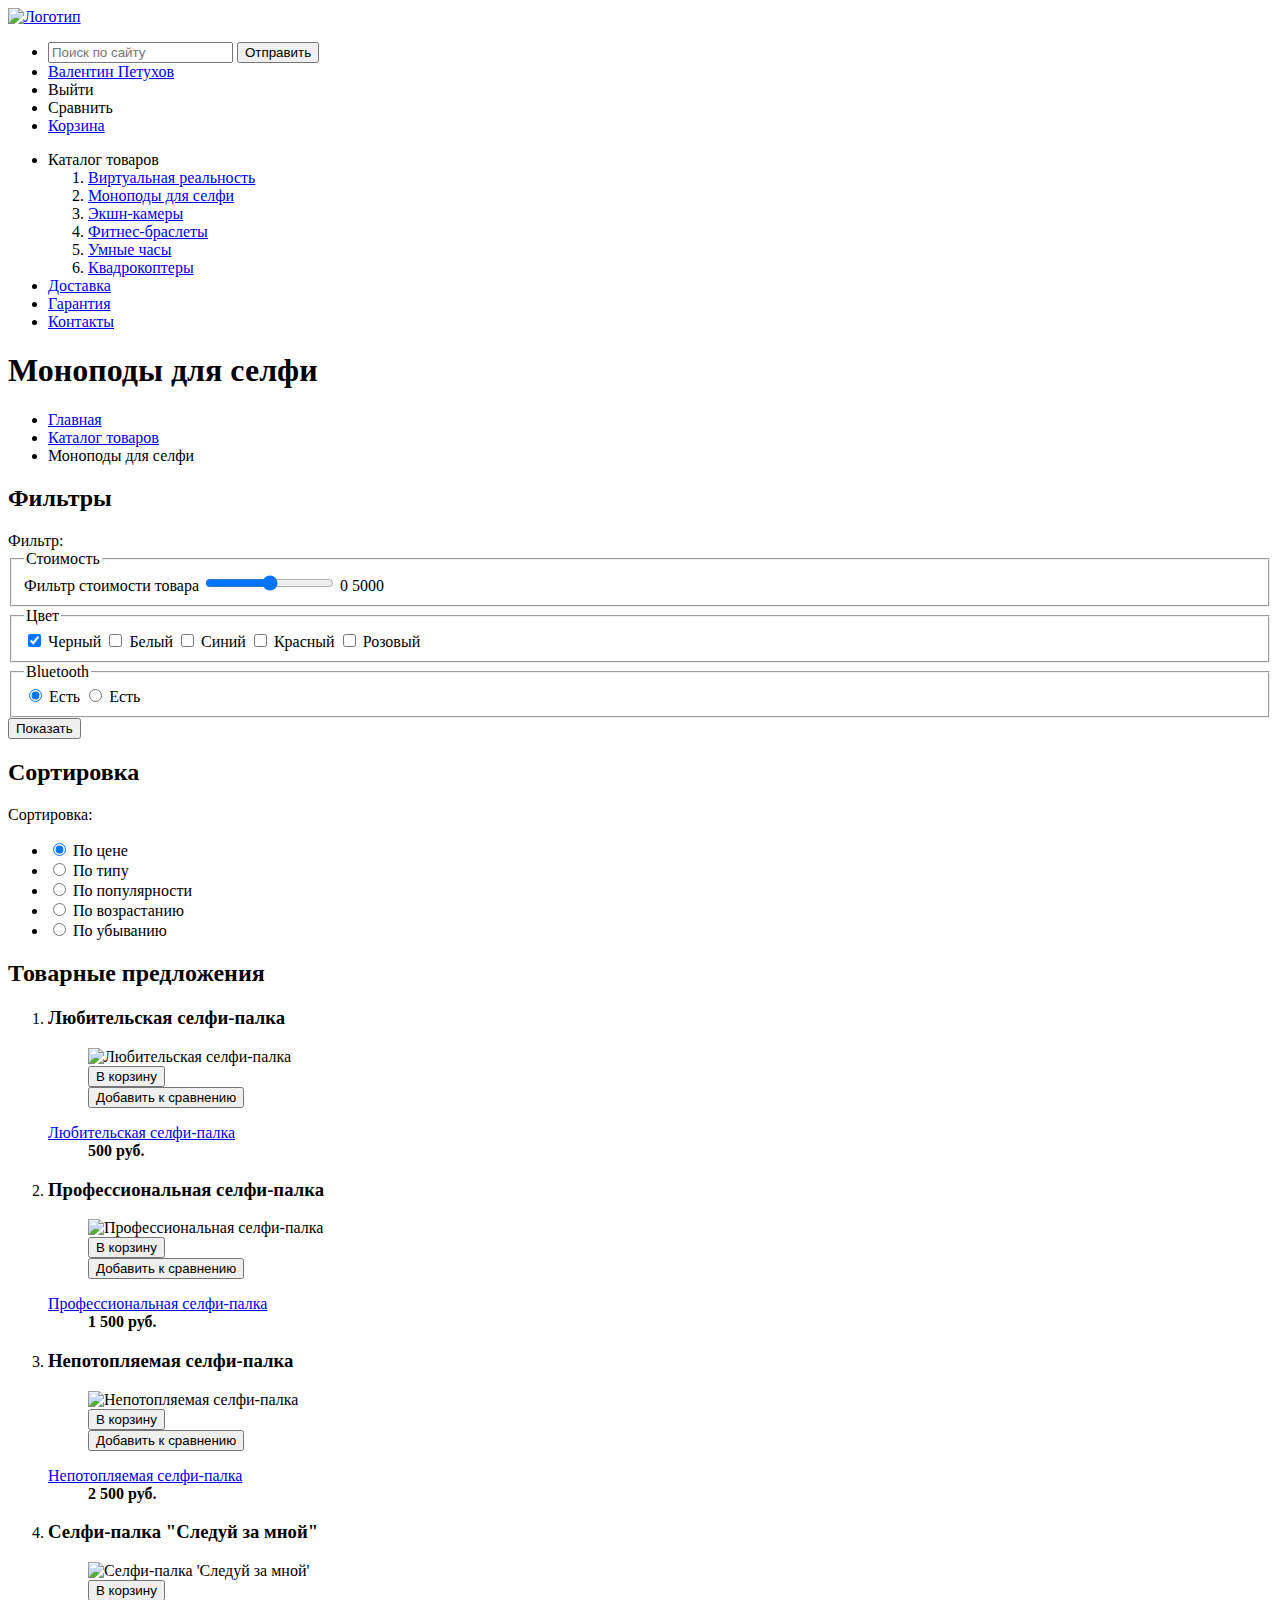
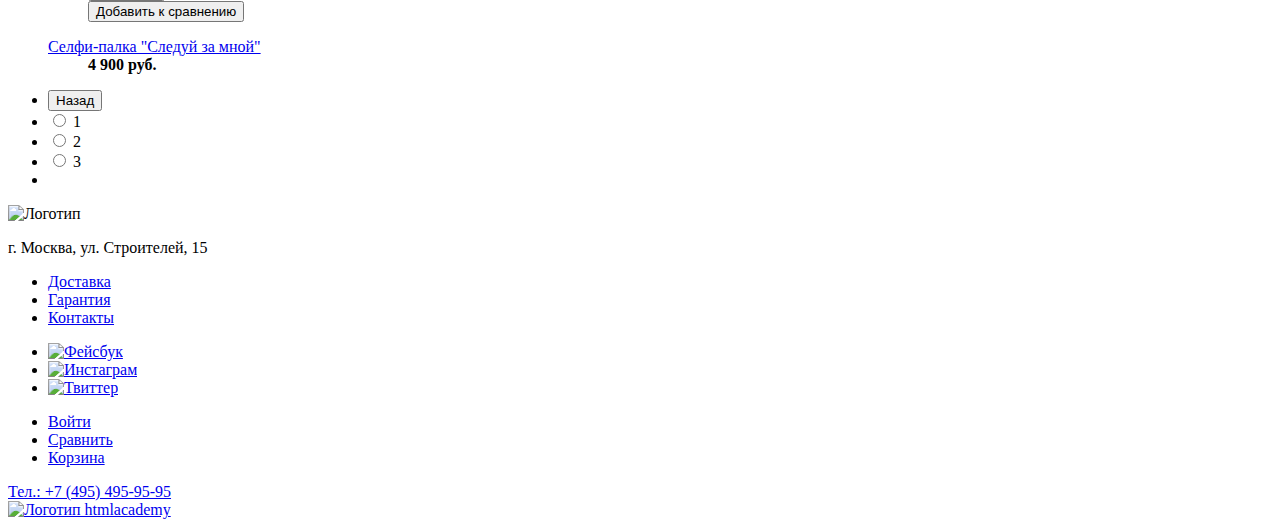
==== catalog.html @ 61ca30cb "Готовая верстка, задание второго вебинара. Первая попытка" ====
<!DOCTYPE html>
<html lang="ru">
<head>
  <meta charset="UTF-8">
  <title>Каталог товаров Device</title>
</head>
<body>
<header class="main-header">
   <a class="main-header-logo" href="index.html"><img src="http://lorempixel.com/400/200/" width="200" height="70" alt="Логотип"></a>
   <div class="main-adding-nav">
    <ul class="main-adding-nav-list">
      <li class="main-adding-nav-first">
        <form action="main.php" method="get">
          <input type="search" placeholder="Поиск по сайту" class="main-adding-nav-search">
          <input type="submit" class="visually-hidden" name="send" value="Отправить">
        </form></li>
      <li class="main-adding-nav-second"><a class="main-adding-nav-auth personal-info" href="authorisation.html">Валентин Петухов</a></li>
      <li class="main-adding-nav-third"><a class="main-adding-nav-auth-exit">Выйти</a></li>
      <li class="main-adding-nav-fourth"><a class="main-adding-nav-compare">Сравнить</a></li>
      <li class="main-adding-nav-fifth"><a class="main-adding-nav-cart" href="cart.html">Корзина</a></li>
    </ul>
    </div>
   <nav class="main-header-nav">
      <ul class="main-header-nav-list">
        <li class="main-header-nav-list-catalog">Каталог товаров
          <ol>
            <li class="catalog-main"><a href="#">Виртуальная реальность</a></li>
            <li class="catalog-main"><a href="#">Моноподы для селфи</a></li>
            <li class="catalog-main"><a href="#">Экшн-камеры</a></li>
            <li class="catalog-personal"><a href="#">Фитнес-браслеты</a></li>
            <li class="catalog-personal"><a href="#">Умные часы</a></li>
            <li class="catalog-additional"><a href="#">Квадрокоптеры</a></li>
          </ol>
        </li>
        <li><a href="#">Доставка</a></li>
        <li><a href="#">Гарантия</a></li>
        <li><a href="#">Контакты</a></li>
      </ul>
   </nav>
</header>

<main class="main-main catalog-main">
  <h1 class="main-heading catalog-stick-heading">Моноподы для селфи</h1>
  <div class="breadcrumbs catalog-breadcrumbs">
    <ul class="breadcrumbs-list catalog-stick-breadcrumbs-list">
      <li class="breadcrumbs-list-first"><a class="breadcrumbs-list-link" href="#">Главная</a></li>
      <li class="breadcrumbs-list-second"><a class="breacdcrumbs-list-link" href="#">Каталог товаров</a></li>
      <li class="breadcrumbs-list-third">Моноподы для селфи</li>
    </ul>
  </div>
  <section class="catalog-filters">
    <h2 class="visually-hidden">Фильтры</h2>
    <div class="catalog-filters-heading">Фильтр:</div>
    <form class="catalog-filters-form" method="get">
      <fieldset class="catalog-filters-form-fieldset catalog-filters-form-cost">
        <legend class="catalog-filters-form-legend catalog-filters-form-cost-legend">Стоимость</legend>
        <label class="visually-hidden" for="priceRange" >Фильтр стоимости товара</label>
        <input type="range" min="0" max="10000" value="5000" step="1000" name="price-range" id="priceRange">
        <span class="current-min-price">0</span>
        <span class="current-max-price">5000</span>
      </fieldset>
      <fieldset class="catalog-filters-form-fieldset catalog-filters-form-color">
        <legend class="catalog-filters-form-legend catalog-filters-form-color-legend">Цвет</legend>
        <input type="checkbox" name="black-color" id="blackColor" value="black" checked>
        <label for="blackColor">Черный</label>
        <input type="checkbox" name="white-color" id="whiteColor" value="white">
        <label for="whiteColor">Белый</label>
        <input type="checkbox" name="blue-color" id="blueColor" value="blue">
        <label for="blueColor">Синий</label>
        <input type="checkbox" name="red-color" id="redColor" value="red">
        <label for="redColor">Красный</label>
        <input type="checkbox" name="rose-color" id="roseColor" value="rose">
        <label for="roseColor">Розовый</label>
      </fieldset>
      <fieldset class="catalog-filters-form-fieldset catalog-filters-form-bluetooth">
        <legend class="catalog-filters-form-legend catalog-filters-form-bluetooth-legend">Bluetooth</legend>
        <input type="radio" name="bluetooth" id="bluetoothIs" checked value="1">
        <label for="bluetoothIs">Есть</label>
        <input type="radio" name="bluetooth" id="bluetoothNo" value="1">
        <label for="bluetoothNo">Есть</label>
      </fieldset>
        <div class="catalog-filters-form-button-block"><input type="submit" class="catalog-filters-form-button" value="Показать"></div>
    </form>
  </section>

  <section class="catalog-sort">
    <h2 class="visually-hidden">Сортировка</h2>
    <div class="catalog-sort-heading">Сортировка:</div>
    <form class="catalog-sort-form">
      <ul class="catalog-sort-list">
        <li class="catalog-sort-list-li catalog-sort-list-first">
          <input class="visually-hidden" type="radio" name="sort-type" value="price" id="sortPrice" checked>
          <label for="sortPrice">По цене</label>
        </li>
        <li class="catalog-sort-list-li catalog-sort-list-second">
          <input class="visually-hidden" type="radio" name="sort-type" value="type" id="sortType">
          <label for="sortType">По типу</label>
        </li>
        <li class="catalog-sort-list-li catalog-sort-list-third">
          <input class="visually-hidden" type="radio" name="sort-type" value="popular" id="sortPopular">
          <label for="sortPopular">По популярности</label>
        </li>
        <li class="catalog-sort-list-li catalog-sort-list-fourth">
          <input class="visually-hidden" type="radio" name="sort-gross" value="upper" id="sortUpper">
          <label class="visually-hidden" for="sortUpper">По возрастанию</label>
        </li>
        <li class="catalog-sort-list-li catalog-sort-list-fifth">
          <input class="visually-hidden" type="radio" name="sort-gross" value="lowwer" id="sortLowwer">
          <label class="visually-hidden" for="sortUpper">По убыванию</label>
        </li>
      </ul>
    </form>
  </section>

  <section class="catalog-content">
    <h2 class="visually-hidden">Товарные предложения</h2>
    <ol class="catalog-content-list">
      <li class="catalog-content-list-pt catalog-content-list-first">
        <article class="catalog-content-goods catalog-content-amatour">
          <h3 class="visually-hidden">Любительская селфи-палка</h3>
          <figure class="catalog-content-goods-figure catalog-content-goods-figure-amatour">
            <img class="catalog-content-image catalog-content-image-amatour" src="img/amatour-selfie-stick" alt="Любительская селфи-палка">
            <div class="catalog-content-goods-cart"><button class="catalog-content-goods-cart-button">В корзину</button></div>
            <div class="catalog-content-goods-compare"><button class="catalog-content-goods-compare-button">Добавить к сравнению</button></div>
          </figure>
          <dl class="catalog-content-goods-descript catalog-content-amatour-descript">
            <dt class="catalog-content-goods-name catalog-content-goods-name-amatour"><a href="#" class="catalog-content-goods-link catalog-content-link-amatour">Любительская селфи-палка</a></dt>
            <dd class="catalog-content-goods-price catalog-content-goods-price-amatour"><b>500 руб.</b></dd>
          </dl>
        </article>
      </li>
      <li class="catalog-content-list-pt catalog-content-list-second">
        <article class="catalog-content-goods catalog-content-prof">
          <h3 class="visually-hidden">Профессиональная селфи-палка</h3>
          <figure class="catalog-content-goods-figure catalog-content-goods-figure-prof">
            <img class="catalog-content-image catalog-content-image-prof" src="img/prof-selfie-stick" alt="Профессиональная селфи-палка">
            <div class="catalog-content-goods-cart"><button class="catalog-content-goods-cart-button">В корзину</button></div>
            <div class="catalog-content-goods-compare"><button class="catalog-content-goods-compare-button">Добавить к сравнению</button></div>
          </figure>
          <dl class="catalog-content-goods-descript catalog-content-prof-descript">
            <dt class="catalog-content-goods-name catalog-content-goods-name-prof"><a href="#" class="catalog-content-goods-link catalog-content-link-prof">Профессиональная селфи-палка</a></dt>
            <dd class="catalog-content-goods-price catalog-content-goods-price-prof"><b>1 500 руб.</b></dd>
          </dl>
        </article>
      </li>
      <li class="catalog-content-list-pt catalog-content-list-third">
        <article class="catalog-content-goods catalog-content-
unsink">
          <h3 class="visually-hidden">Непотопляемая селфи-палка</h3>
          <figure class="catalog-content-goods-figure catalog-content-goods-figure-
unsink">
            <img class="catalog-content-image catalog-content-image-unsink" src="img/unsink-selfie-stick" alt="Непотопляемая селфи-палка">
            <div class="catalog-content-goods-cart"><button class="catalog-content-goods-cart-button">В корзину</button></div>
            <div class="catalog-content-goods-compare"><button class="catalog-content-goods-compare-button">Добавить к сравнению</button></div>
          </figure>
          <dl class="catalog-content-goods-descript catalog-content-unsink-descript">
            <dt class="catalog-content-goods-name catalog-content-goods-name-unsink"><a href="#" class="catalog-content-goods-link catalog-content-link-unsink">Непотопляемая селфи-палка</a></dt>
            <dd class="catalog-content-goods-price catalog-content-goods-price-unsink"><b>2 500 руб.</b></dd>
          </dl>
        </article>
      </li>
      <li class="catalog-content-list-pt catalog-content-list-fourth">
        <article class="catalog-content-goods catalog-content-
follow">
          <h3 class="visually-hidden">Селфи-палка "Следуй за мной"</h3>
          <figure class="catalog-content-goods-figure catalog-content-goods-figure-
follow catalog-new-content">
            <img class="catalog-content-image catalog-content-image-follow" src="img/follow-selfie-stick" alt="Селфи-палка 'Следуй за мной'">
            <div class="catalog-content-goods-cart"><button class="catalog-content-goods-cart-button">В корзину</button></div>
            <div class="catalog-content-goods-compare"><button class="catalog-content-goods-compare-button">Добавить к сравнению</button></div>
          </figure>
          <dl class="catalog-content-goods-descript catalog-content-follow-descript">
            <dt class="catalog-content-goods-name catalog-content-goods-name-follow"><a href="#" class="catalog-content-goods-link catalog-content-link-follow">Селфи-палка "Следуй за мной"</a></dt>
            <dd class="catalog-content-goods-price catalog-content-goods-price-follow"><b>4 900 руб.</b></dd>
          </dl>
        </article>
      </li>
    </ol>
  </section>
  <div class="catalog-goods-nav">
    <form class="catalog-goods-nav-form">
      <ul class="catalog-goods-nav-list">
        <li class="catalog-goods-nav-first">
          <button class="catalog-goods-nav-button catalog-goods-nav-back">Назад</button>
        </li>
        <li class="catalog-goods-nav-second">
          <input class="visually-hidden" type="radio" name="catalog-page" value="1" id="firstPage">
          <label class="catalog-goods-nav-radio catalog-goods-nav-radio-first" for="firstPage">1</label>
        </li>
        <li class="catalog-goods-nav-third">
           <input class="visually-hidden" type="radio" name="catalog-page" value="2" id="secondPage">
          <label class="catalog-goods-nav-radio catalog-goods-nav-radio-second" for="secondPage">2</label>
        </li>
        <li class="catalog-goods-nav-fourth">
           <input class="visually-hidden" type="radio" name="catalog-page" value="3" id="thirdPage">
          <label class="catalog-goods-nav-radio catalog-goods-nav-radio-third" for="thirdPage">3</label>
        </li>
        <li class="catalog-goods-nav-fifth">
        </li>
      </ul>
    </form>
  </div>
</main>

<footer class="main-footer">
      <div class="main-footer-adress">
        <div class="main-footer-adress-logo">
          <img src="img/main-footer-adress-logo.svn" alt="Логотип">
        </div>
        <p class="main-footer-adress-paragraph">г. Москва, ул. Строителей, 15</p>
      </div>
      <div class="main-footer-middle">
        <div class="main-footer-middle-nav">
          <ul class="main-footer-middle-nav-list">
            <li class="main-footer-middle-nav-delievery"><a href="#" class="main-link-style main-footer-middle-nav-delievery-link">Доставка</a></li>
            <li class="main-footer-middle-nav-guarantee"><a href="#" class="main-link-style main-footer-middle-nav-guarantee-link">Гарантия</a></li>
            <li class="main-footer-middle-nav-contacts"><a href="#" class="main-link-style main-footer-middle-nav-contacts">Контакты</a></li>
          </ul>
        </div>
        <div class="main-footer-middle-social">
          <ul>
            <li class="main-footer-middle-social-facebook"><a href="facebook.com"><img src="img/social-facebook" alt="Фейсбук"></a></li>
            <li class="main-footer-middle-social-insta"><a href="instagram.com"><img src="img/social-facebook" alt="Инстаграм"></a></li>
            <li class="main-footer-middle-social-twitter"><a href="twitter.com"><img src="img/social-twitter" alt="Твиттер"></a></li>
          </ul>
        </div>
      </div>
      <div class="main-footer-right">
          <div class="main-footer-right-nav">
            <ul class="main-footer-right-nav-list">
              <li class="main-footer-right-nav-auth"><a href="#">Войти</a></li>
              <li class="main-footer-right-nav-compare"><a href="#">Сравнить</a></li>
              <li class="main-footer-right-nav-cart"><a href="#">Корзина</a></li>
            </ul>
          </div>
          <div class="main-footer-right-tel">
            <a href="tel:+74954959595">Тел.: +7 (495) 495-95-95</a>
          </div>
          <div class="main-footer-right-academy-logo">
            <a href="https://htmlacademy.ru/intensive/htmlcss"><img src="img/html-academy-logo.svn" alt="Логотип htmlacademy"></a>
          </div>
      </div>
</footer>
</body>
</html>
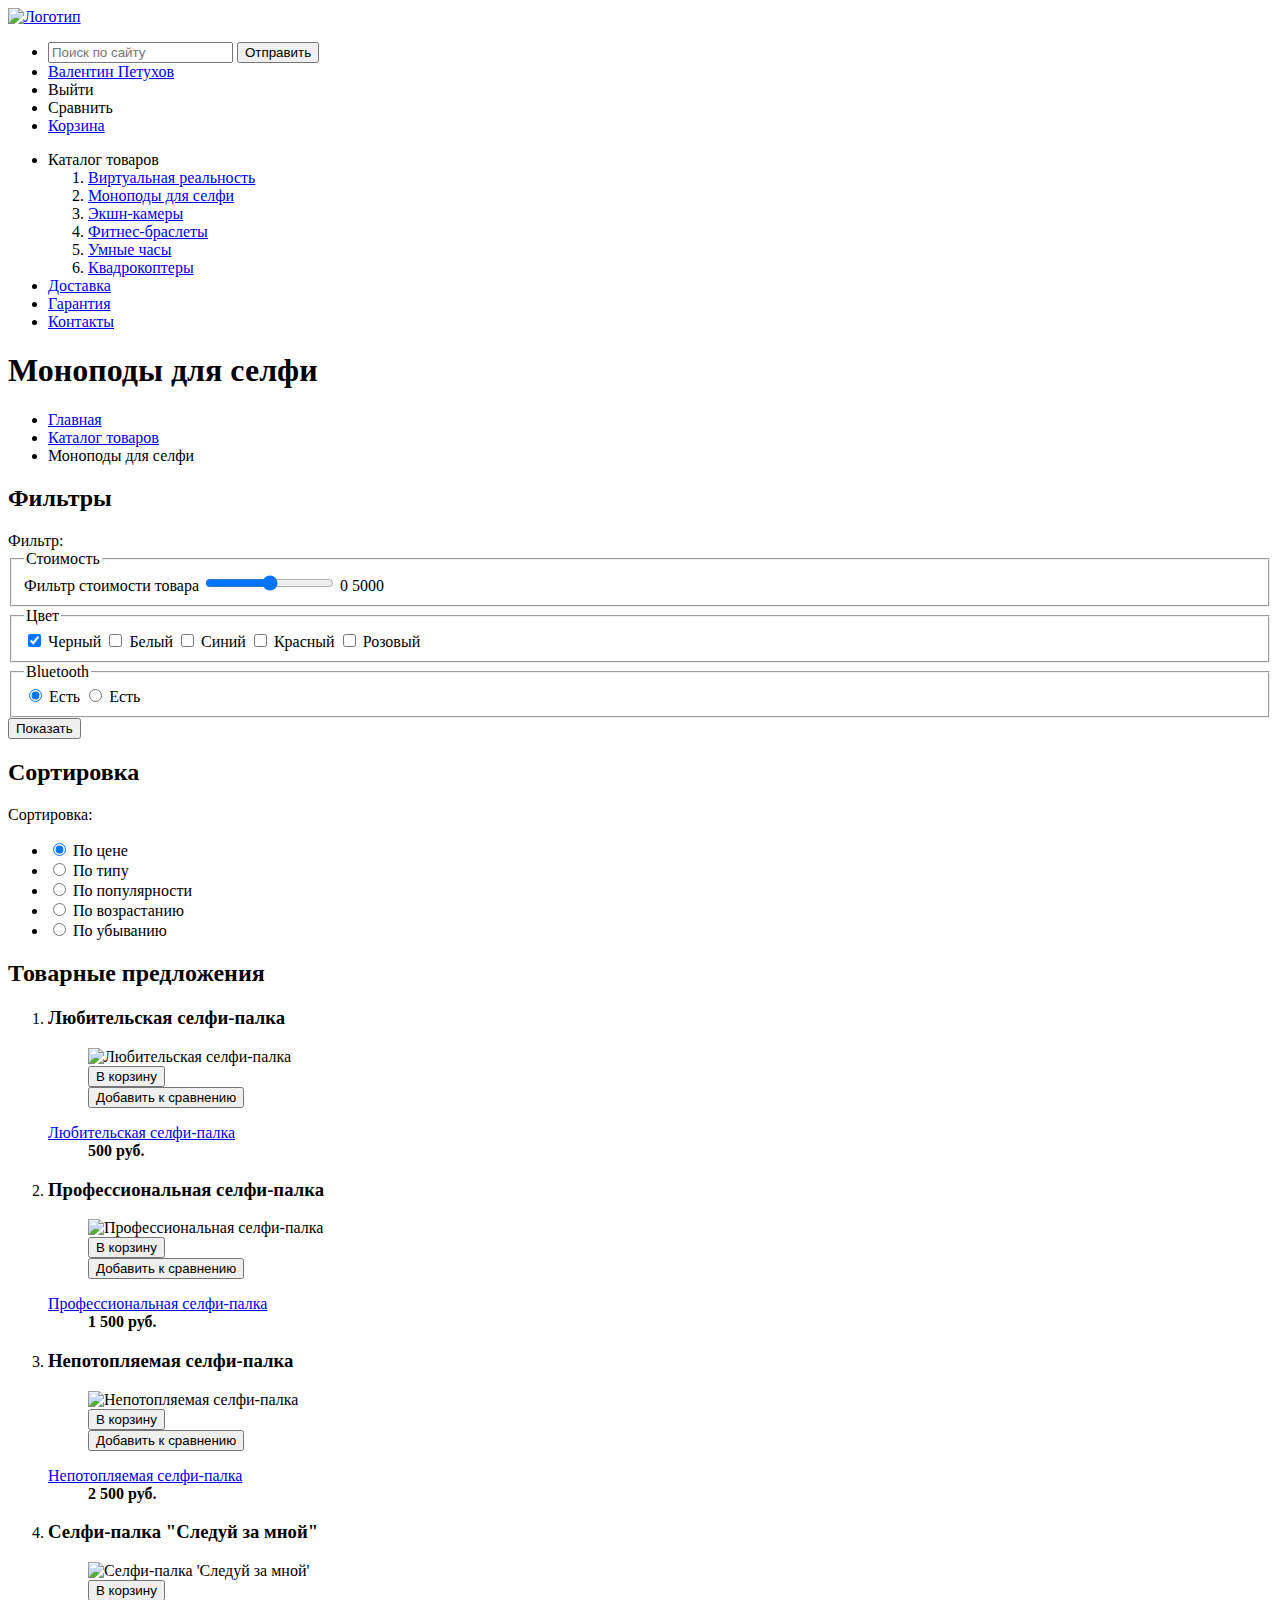
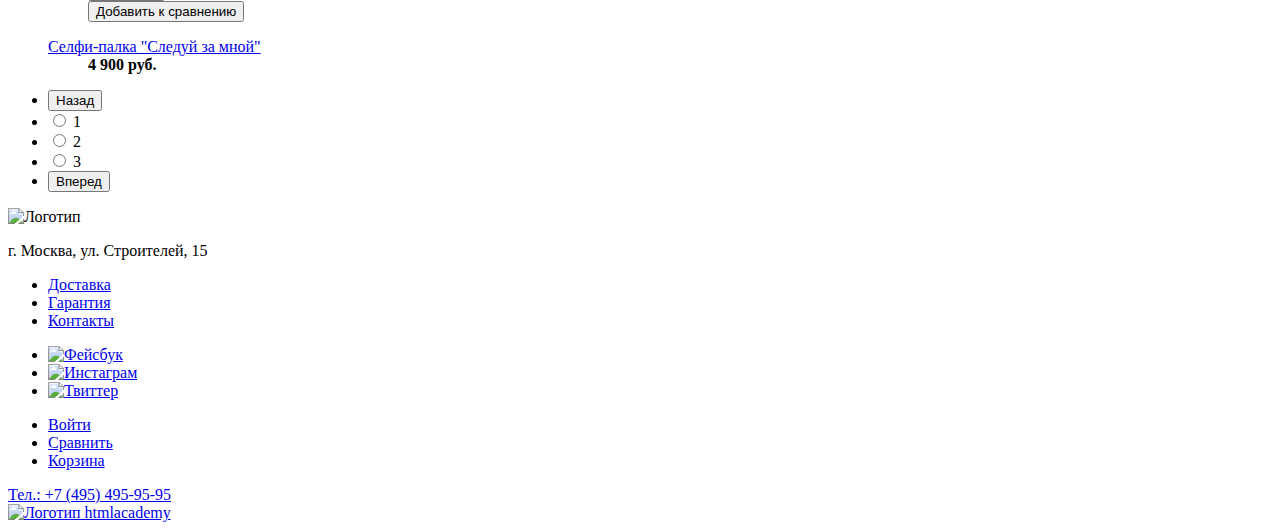
==== commit ba96499c: "Добавил кнопку" ====
--- a/catalog.html
+++ b/catalog.html
@@ -181,7 +181,7 @@
     <form class="catalog-goods-nav-form">
       <ul class="catalog-goods-nav-list">
         <li class="catalog-goods-nav-first">
-          <button class="catalog-goods-nav-button catalog-goods-nav-back">Назад</button>
+          <button type="button" class="catalog-goods-nav-button catalog-goods-nav-back">Назад</button>
         </li>
         <li class="catalog-goods-nav-second">
           <input class="visually-hidden" type="radio" name="catalog-page" value="1" id="firstPage">
@@ -196,6 +196,7 @@
           <label class="catalog-goods-nav-radio catalog-goods-nav-radio-third" for="thirdPage">3</label>
         </li>
         <li class="catalog-goods-nav-fifth">
+        <button type="button" class="catalog-goods-nav-button catalog-goods-nav-forward">Вперед</button>
         </li>
       </ul>
     </form>
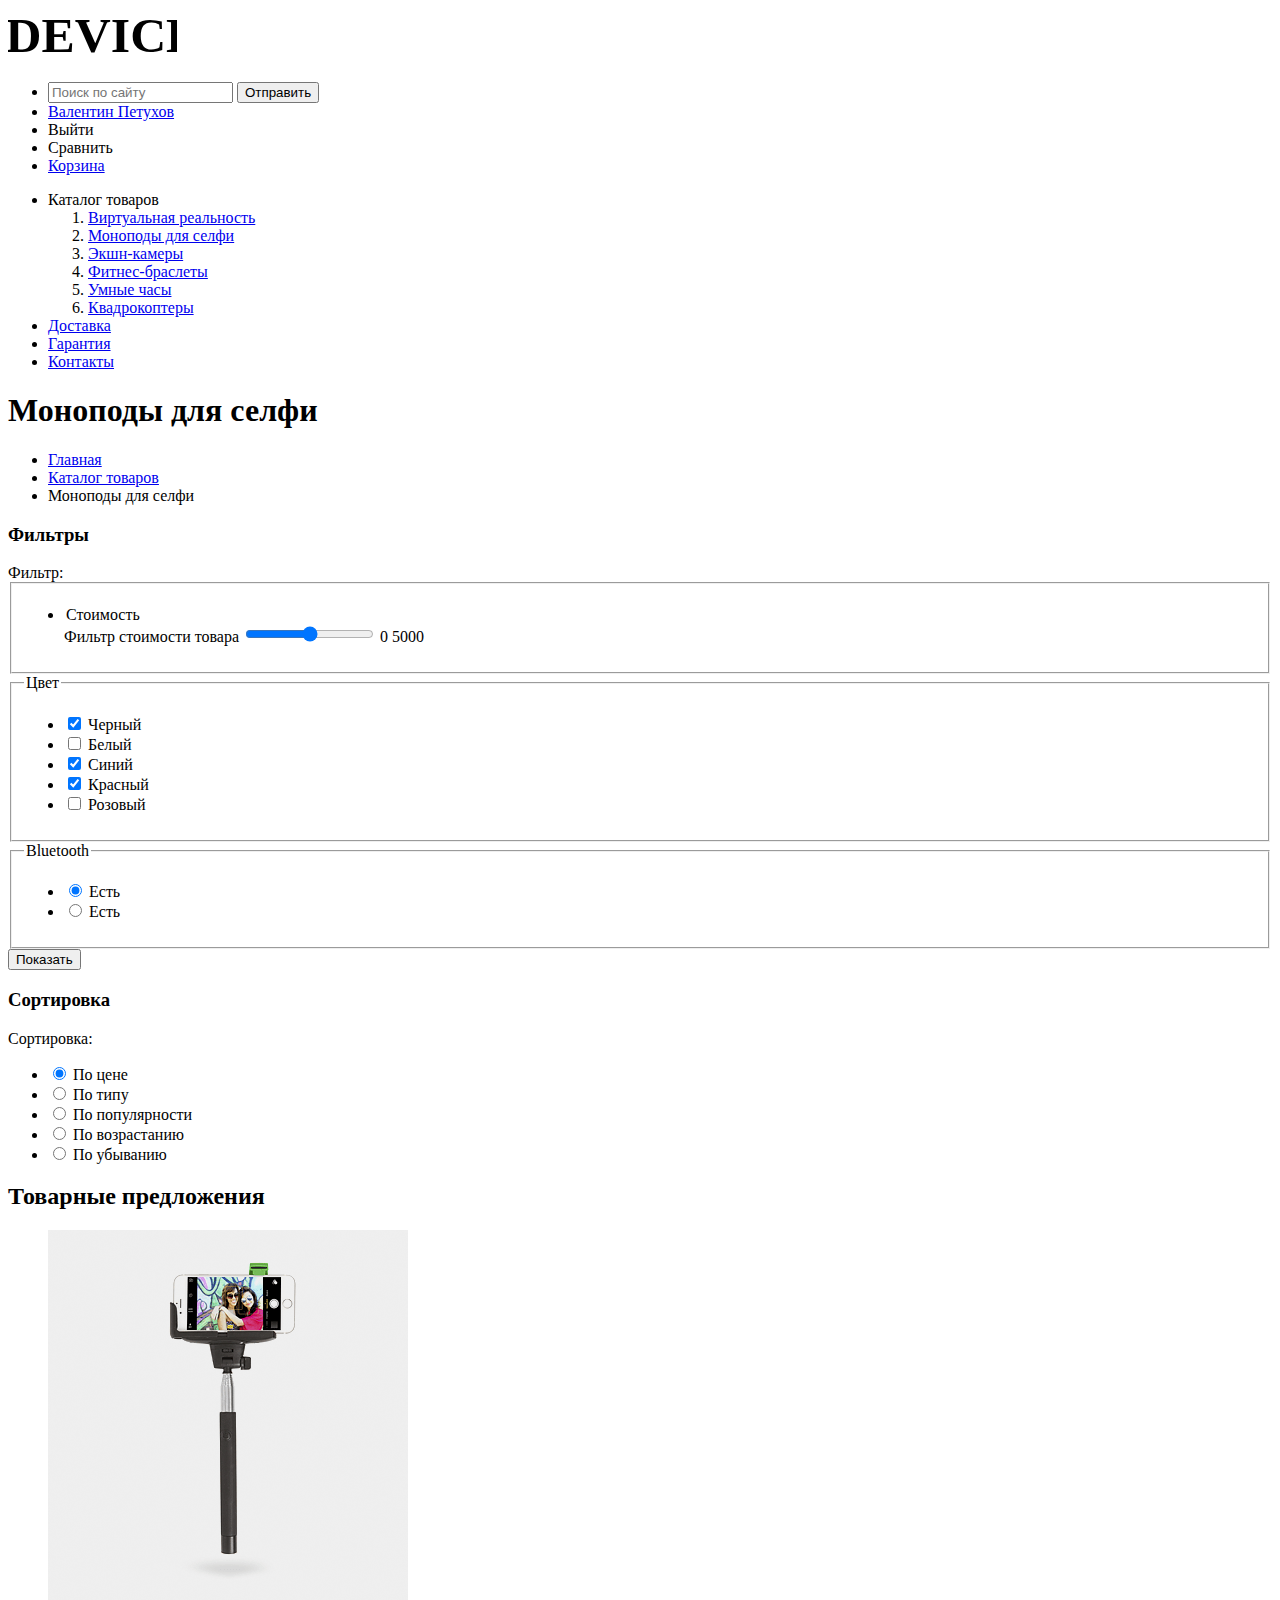
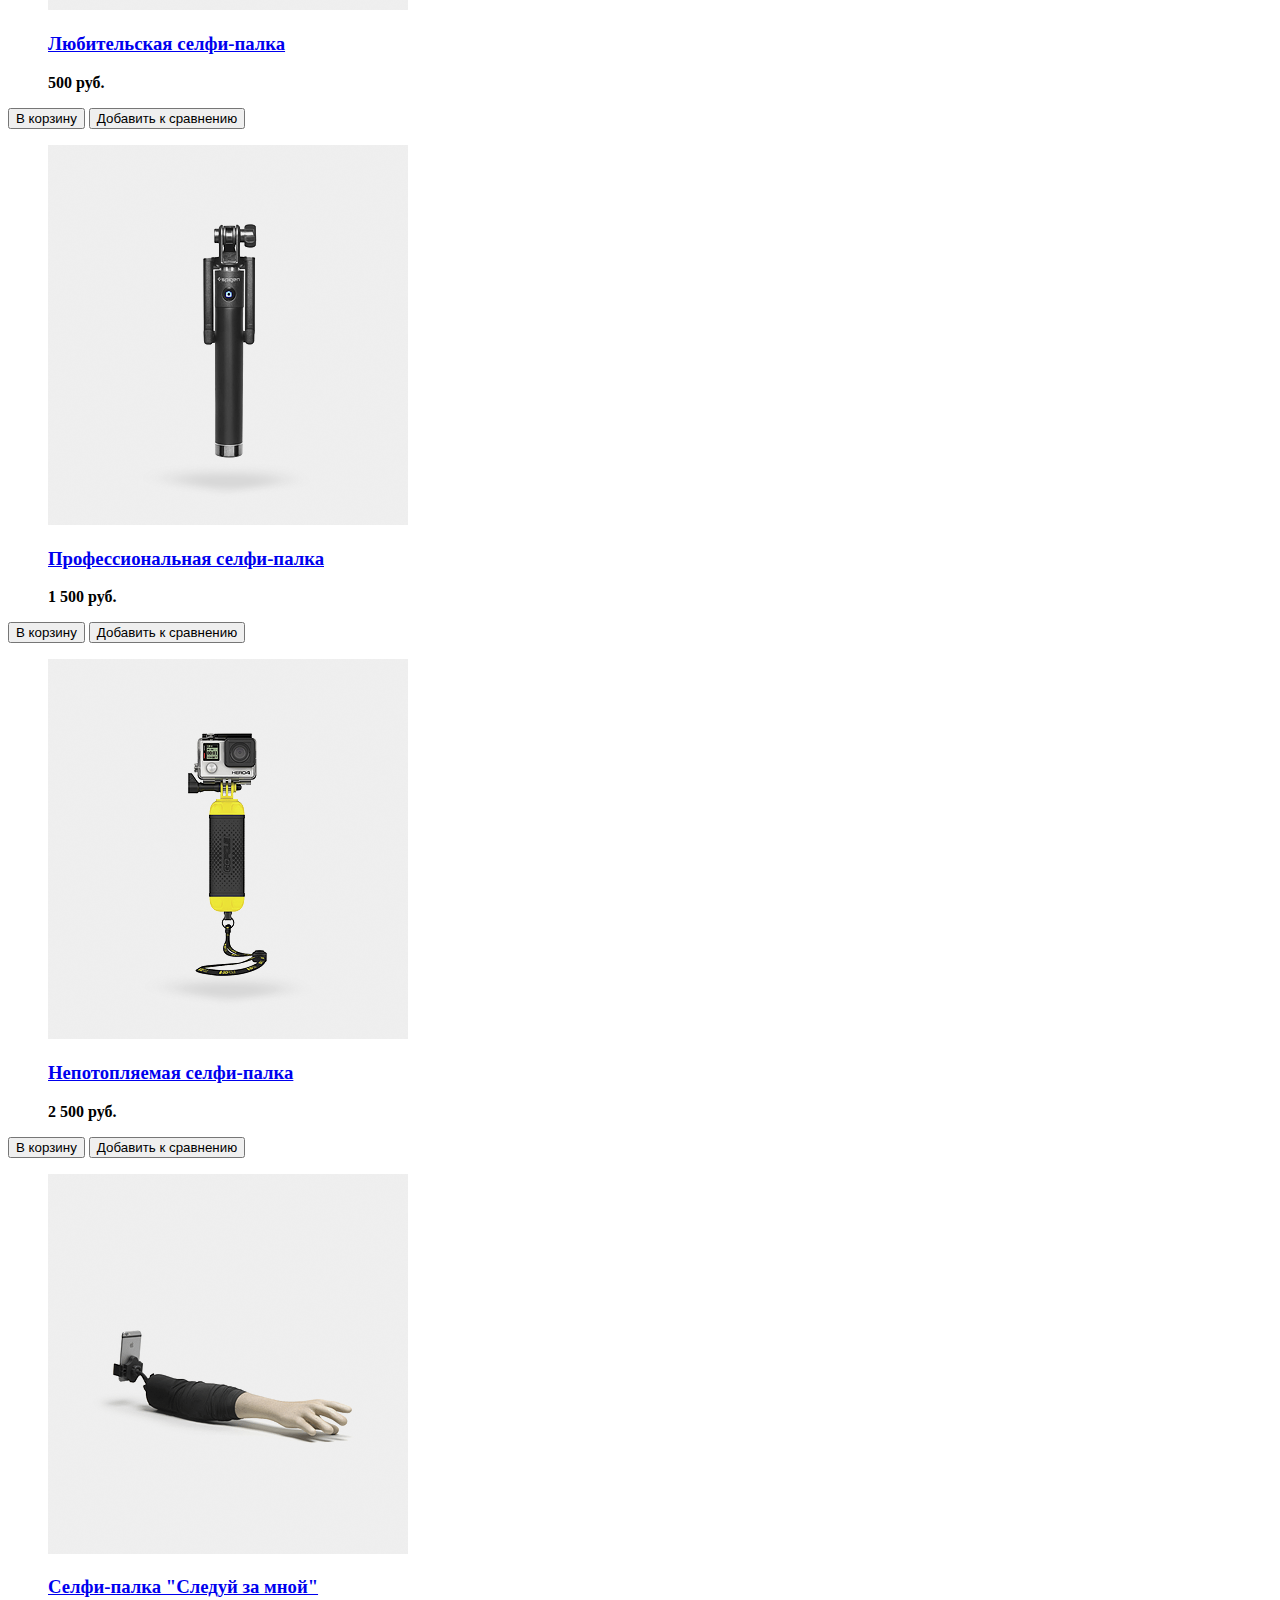
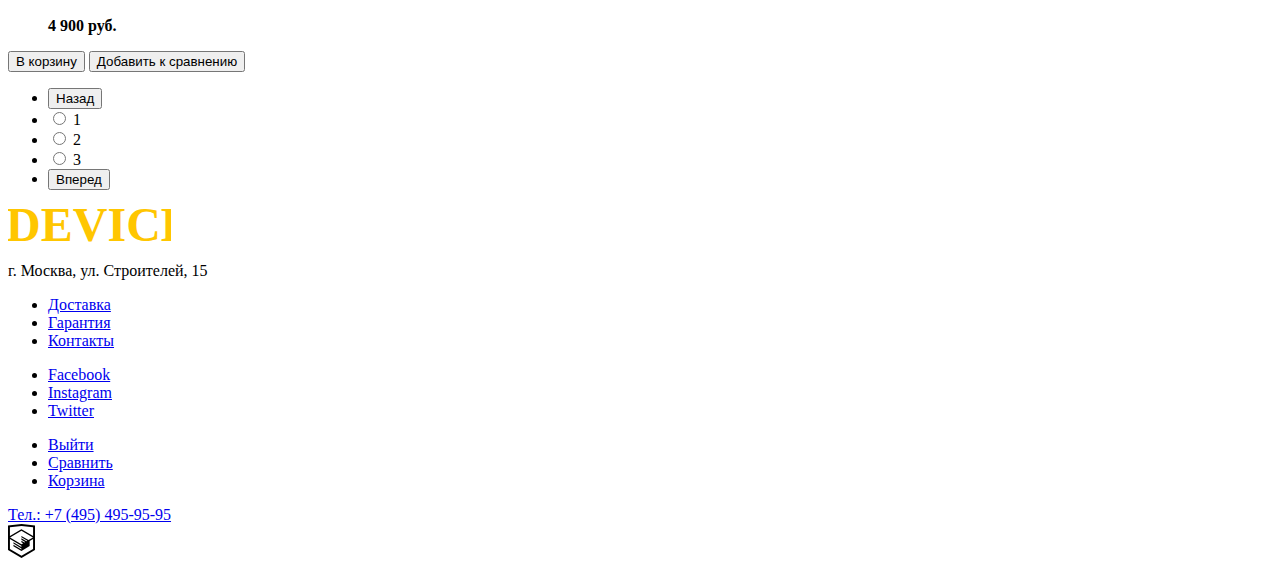
==== commit 2f332c68: "Исправления. Нарезаная графика. Без стилей." ====
--- a/catalog.html
+++ b/catalog.html
@@ -3,244 +3,313 @@
 <head>
   <meta charset="UTF-8">
   <title>Каталог товаров Device</title>
+  <link rel="stylesheet" href="css/style.css" type="text/css">
 </head>
 <body>
-<header class="main-header">
-   <a class="main-header-logo" href="index.html"><img src="http://lorempixel.com/400/200/" width="200" height="70" alt="Логотип"></a>
-   <div class="main-adding-nav">
-    <ul class="main-adding-nav-list">
-      <li class="main-adding-nav-first">
-        <form action="main.php" method="get">
-          <input type="search" placeholder="Поиск по сайту" class="main-adding-nav-search">
-          <input type="submit" class="visually-hidden" name="send" value="Отправить">
-        </form></li>
-      <li class="main-adding-nav-second"><a class="main-adding-nav-auth personal-info" href="authorisation.html">Валентин Петухов</a></li>
-      <li class="main-adding-nav-third"><a class="main-adding-nav-auth-exit">Выйти</a></li>
-      <li class="main-adding-nav-fourth"><a class="main-adding-nav-compare">Сравнить</a></li>
-      <li class="main-adding-nav-fifth"><a class="main-adding-nav-cart" href="cart.html">Корзина</a></li>
-    </ul>
-    </div>
-   <nav class="main-header-nav">
-      <ul class="main-header-nav-list">
-        <li class="main-header-nav-list-catalog">Каталог товаров
+  <header class="main-header">
+    <a class="main-header-logo" href="index.html">
+      <img class="main-header-logo" src="img/main-header-logo.svg" width="169" height="54" alt="Логотип">
+    </a>
+    <div class="main-adding-nav">
+      <ul class="nav-list">
+        <li class="list-pt">
+          <form action="" method="get" class="adding-nav-form">
+            <input type="search" placeholder="Поиск по сайту" class="nav-search">
+            <input type="submit" class="visually-hidden" name="send" value="Отправить">
+          </form>
+        </li>
+        <li class="list-pt auth">
+          <a class="adding-nav-link auth-into" href="authorisation.html">Валентин Петухов</a>
+        </li>
+        <li class="list-pt">
+          <a class="adding-nav-link auth-exit">Выйти</a>
+        </li>
+        <li class="list-pt">
+          <a class="adding-nav-link adding-compare">Сравнить</a>
+        </li>
+        <li class="list-pt">
+          <a class="adding-nav-link adding-cart" href="cart.html">Корзина</a>
+        </li>
+      </ul>
+    </div>
+    <nav class="main-header-nav">
+      <ul class="header-nav-list">
+        <li class="nav-pt list-catalog">Каталог товаров
           <ol>
-            <li class="catalog-main"><a href="#">Виртуальная реальность</a></li>
-            <li class="catalog-main"><a href="#">Моноподы для селфи</a></li>
-            <li class="catalog-main"><a href="#">Экшн-камеры</a></li>
-            <li class="catalog-personal"><a href="#">Фитнес-браслеты</a></li>
-            <li class="catalog-personal"><a href="#">Умные часы</a></li>
-            <li class="catalog-additional"><a href="#">Квадрокоптеры</a></li>
+            <li class="catalog-pt catalog-main">
+              <a href="#">Виртуальная реальность</a>
+            </li>
+            <li class="catalog-pt catalog-main">
+              <a href="#">Моноподы для селфи</a>
+            </li>
+            <li class="catalog-pt catalog-main">
+              <a href="#">Экшн-камеры</a>
+            </li>
+            <li class="catalog-pt catalog-personal">
+              <a href="#">Фитнес-браслеты</a>
+            </li>
+            <li class="catalog-pt catalog-personal">
+              <a href="#">Умные часы</a>
+            </li>
+            <li class="catalog-pt catalog-additional">
+              <a href="#">Квадрокоптеры</a>
+            </li>
           </ol>
         </li>
-        <li><a href="#">Доставка</a></li>
-        <li><a href="#">Гарантия</a></li>
-        <li><a href="#">Контакты</a></li>
+        <li class="nav-pt"><a href="#">Доставка</a></li>
+        <li class="nav-pt"><a href="#">Гарантия</a></li>
+        <li class="nav-pt"><a href="#">Контакты</a></li>
       </ul>
-   </nav>
-</header>
-
-<main class="main-main catalog-main">
-  <h1 class="main-heading catalog-stick-heading">Моноподы для селфи</h1>
-  <div class="breadcrumbs catalog-breadcrumbs">
-    <ul class="breadcrumbs-list catalog-stick-breadcrumbs-list">
-      <li class="breadcrumbs-list-first"><a class="breadcrumbs-list-link" href="#">Главная</a></li>
-      <li class="breadcrumbs-list-second"><a class="breacdcrumbs-list-link" href="#">Каталог товаров</a></li>
-      <li class="breadcrumbs-list-third">Моноподы для селфи</li>
-    </ul>
-  </div>
-  <section class="catalog-filters">
-    <h2 class="visually-hidden">Фильтры</h2>
-    <div class="catalog-filters-heading">Фильтр:</div>
-    <form class="catalog-filters-form" method="get">
-      <fieldset class="catalog-filters-form-fieldset catalog-filters-form-cost">
-        <legend class="catalog-filters-form-legend catalog-filters-form-cost-legend">Стоимость</legend>
-        <label class="visually-hidden" for="priceRange" >Фильтр стоимости товара</label>
-        <input type="range" min="0" max="10000" value="5000" step="1000" name="price-range" id="priceRange">
-        <span class="current-min-price">0</span>
-        <span class="current-max-price">5000</span>
-      </fieldset>
-      <fieldset class="catalog-filters-form-fieldset catalog-filters-form-color">
-        <legend class="catalog-filters-form-legend catalog-filters-form-color-legend">Цвет</legend>
-        <input type="checkbox" name="black-color" id="blackColor" value="black" checked>
-        <label for="blackColor">Черный</label>
-        <input type="checkbox" name="white-color" id="whiteColor" value="white">
-        <label for="whiteColor">Белый</label>
-        <input type="checkbox" name="blue-color" id="blueColor" value="blue">
-        <label for="blueColor">Синий</label>
-        <input type="checkbox" name="red-color" id="redColor" value="red">
-        <label for="redColor">Красный</label>
-        <input type="checkbox" name="rose-color" id="roseColor" value="rose">
-        <label for="roseColor">Розовый</label>
-      </fieldset>
-      <fieldset class="catalog-filters-form-fieldset catalog-filters-form-bluetooth">
-        <legend class="catalog-filters-form-legend catalog-filters-form-bluetooth-legend">Bluetooth</legend>
-        <input type="radio" name="bluetooth" id="bluetoothIs" checked value="1">
-        <label for="bluetoothIs">Есть</label>
-        <input type="radio" name="bluetooth" id="bluetoothNo" value="1">
-        <label for="bluetoothNo">Есть</label>
-      </fieldset>
-        <div class="catalog-filters-form-button-block"><input type="submit" class="catalog-filters-form-button" value="Показать"></div>
-    </form>
-  </section>
-
-  <section class="catalog-sort">
-    <h2 class="visually-hidden">Сортировка</h2>
-    <div class="catalog-sort-heading">Сортировка:</div>
-    <form class="catalog-sort-form">
-      <ul class="catalog-sort-list">
-        <li class="catalog-sort-list-li catalog-sort-list-first">
-          <input class="visually-hidden" type="radio" name="sort-type" value="price" id="sortPrice" checked>
-          <label for="sortPrice">По цене</label>
-        </li>
-        <li class="catalog-sort-list-li catalog-sort-list-second">
-          <input class="visually-hidden" type="radio" name="sort-type" value="type" id="sortType">
-          <label for="sortType">По типу</label>
-        </li>
-        <li class="catalog-sort-list-li catalog-sort-list-third">
-          <input class="visually-hidden" type="radio" name="sort-type" value="popular" id="sortPopular">
-          <label for="sortPopular">По популярности</label>
-        </li>
-        <li class="catalog-sort-list-li catalog-sort-list-fourth">
-          <input class="visually-hidden" type="radio" name="sort-gross" value="upper" id="sortUpper">
-          <label class="visually-hidden" for="sortUpper">По возрастанию</label>
-        </li>
-        <li class="catalog-sort-list-li catalog-sort-list-fifth">
-          <input class="visually-hidden" type="radio" name="sort-gross" value="lowwer" id="sortLowwer">
-          <label class="visually-hidden" for="sortUpper">По убыванию</label>
-        </li>
+    </nav>
+  </header>
+
+  <main class="catalog-main">
+    <h1 class="main-heading catalog-stick-heading">Моноподы для селфи</h1>
+    <div class="breadcrumbs">
+      <ul class="breadcrumbs-list">
+        <li class="crumb">
+          <a class="crumb-link" href="#">Главная</a>
+        </li>
+        <li class="crumb">
+          <a class="crumb-link" href="#">Каталог товаров</a>
+        </li>
+        <li class="crumb">Моноподы для селфи</li>
       </ul>
-    </form>
-  </section>
-
-  <section class="catalog-content">
-    <h2 class="visually-hidden">Товарные предложения</h2>
-    <ol class="catalog-content-list">
-      <li class="catalog-content-list-pt catalog-content-list-first">
-        <article class="catalog-content-goods catalog-content-amatour">
-          <h3 class="visually-hidden">Любительская селфи-палка</h3>
-          <figure class="catalog-content-goods-figure catalog-content-goods-figure-amatour">
-            <img class="catalog-content-image catalog-content-image-amatour" src="img/amatour-selfie-stick" alt="Любительская селфи-палка">
-            <div class="catalog-content-goods-cart"><button class="catalog-content-goods-cart-button">В корзину</button></div>
-            <div class="catalog-content-goods-compare"><button class="catalog-content-goods-compare-button">Добавить к сравнению</button></div>
+    </div>
+
+    <div class="catalog-goods">
+      <section class="catalog-filters">
+        <h3 class="visually-hidden">Фильтры</h3>
+        <div class="filters-header">Фильтр:</div>
+        <form class="filters-form" method="get" action="">
+          <fieldset class="filters-fieldset filters-cost">
+            <ul class="cost-list">
+              <li class="cost-value">
+                <legend class="filters-legend">Стоимость</legend>
+                <label class="visually-hidden" for="priceRange" >Фильтр стоимости товара</label>
+                <input type="range" min="0" max="10000" value="5000" step="1000" name="price-range" id="priceRange" class="price-range">
+                <span class="min-price">0</span>
+                <span class="max-price">5000</span>
+              </li>
+            </ul>
+          </fieldset>
+          <fieldset class="filters-fieldset filters-color">
+            <legend class="filters-legend">Цвет</legend>
+            <ul class="color-list">
+              <li class="color-value">
+                <input type="checkbox" name="black-color" id="blackColor" value="black" checked>
+                <label class="filters-label" for="blackColor">Черный</label>
+              </li>
+              <li class="color-value">
+                <input type="checkbox" name="white-color" id="whiteColor" value="white">
+                <label class="filters-label" for="whiteColor">Белый</label>
+              </li>
+              <li class="color-value">
+                <input type="checkbox" name="blue-color" id="blueColor" value="blue" checked>
+                <label class="filters-label" for="blueColor">Синий</label>
+              </li>
+              <li class="color-value">
+                <input type="checkbox" name="red-color" id="redColor" value="red" checked>
+                <label class="filters-label" for="redColor">Красный</label>
+              </li>
+              <li class="color-value">
+                <input type="checkbox" name="rose-color" id="roseColor" value="rose">
+                <label class="filters-label" for="roseColor">Розовый</label>
+              </li>
+            </ul>
+          </fieldset>
+          <fieldset class="filters-fieldset filters-bth">
+            <legend class="filters-legend">Bluetooth</legend>
+            <ul class="bth-list">
+              <li class="bth-value">
+                <input type="radio" name="bluetooth" id="bluetoothIs" checked value="1">
+                <label class="filters-label" for="bluetoothIs">Есть</label>
+              </li>
+              <li class="bth-value">
+                <input type="radio" name="bluetooth" id="bluetoothNo" value="1">
+                <label class="filters-label" for="bluetoothNo">Есть</label>
+              </li>
+            </ul>
+          </fieldset>
+          <div class="btn-container">
+            <input type="submit" class="detail-link-style show-btn" value="Показать">
+          </div>
+        </form>
+      </section>
+
+      <div class="catalog-sort">
+        <h3 class="visually-hidden">Сортировка</h3>
+        <div class="sort-header">Сортировка:</div>
+        <form class="sort-form" method="get" action="">
+          <ul class="sort-list">
+            <li class="sort-pt">
+              <input class="visually-hidden" type="radio" name="sort-type" value="price" id="sortPrice" checked>
+              <label for="sortPrice">По цене</label>
+            </li>
+            <li class="sort-pt">
+              <input class="visually-hidden" type="radio" name="sort-type" value="type" id="sortType">
+              <label for="sortType">По типу</label>
+            </li>
+            <li class="sort-pt">
+              <input class="visually-hidden" type="radio" name="sort-type" value="popular" id="sortPopular">
+              <label for="sortPopular">По популярности</label>
+            </li>
+            <li class="sort-pt">
+              <input class="visually-hidden" type="radio" name="sort-gross" value="upper" id="sortUpper">
+              <label class="visually-hidden" for="sortUpper">По возрастанию</label>
+            </li>
+            <li class="sort-pt">
+              <input class="visually-hidden" type="radio" name="sort-gross" value="lowwer" id="sortLowwer">
+              <label class="visually-hidden" for="sortUpper">По убыванию</label>
+            </li>
+          </ul>
+        </form>
+      </div>
+
+      <section class="catalog-content">
+        <h2 class="visually-hidden">Товарные предложения</h2>
+        <article class="goods-position goods-amatour">
+          <figure class="goods-figure">
+            <img class="goods-image" src="img/amatour-selfie-stick.png" alt="Любительская селфи-палка">
+            <h3 class="goods-name">
+              <a href="#">Любительская селфи-палка</a>
+            </h3>
+            <span class="goods-price"><b>500 руб.</b></span>
           </figure>
-          <dl class="catalog-content-goods-descript catalog-content-amatour-descript">
-            <dt class="catalog-content-goods-name catalog-content-goods-name-amatour"><a href="#" class="catalog-content-goods-link catalog-content-link-amatour">Любительская селфи-палка</a></dt>
-            <dd class="catalog-content-goods-price catalog-content-goods-price-amatour"><b>500 руб.</b></dd>
-          </dl>
+          <div class="goods-cart-ctnr">
+            <button type="button" class="detail-link-style goods-cart">В корзину</button>
+            <button type="button" class="goods-compare">Добавить к сравнению</button>
+          </div>
         </article>
-      </li>
-      <li class="catalog-content-list-pt catalog-content-list-second">
-        <article class="catalog-content-goods catalog-content-prof">
-          <h3 class="visually-hidden">Профессиональная селфи-палка</h3>
-          <figure class="catalog-content-goods-figure catalog-content-goods-figure-prof">
-            <img class="catalog-content-image catalog-content-image-prof" src="img/prof-selfie-stick" alt="Профессиональная селфи-палка">
-            <div class="catalog-content-goods-cart"><button class="catalog-content-goods-cart-button">В корзину</button></div>
-            <div class="catalog-content-goods-compare"><button class="catalog-content-goods-compare-button">Добавить к сравнению</button></div>
+
+        <article class="goods-position goods-prof">
+          <figure class="goods-figure">
+            <img class="goods-image" src="img/prof-selfie-stick.png" alt="Профессиональная селфи-палка">
+            <h3 class="goods-name">
+              <a href="#">Профессиональная селфи-палка</a>
+            </h3>
+            <span class="goods-price"><b>1 500 руб.</b></span>
           </figure>
-          <dl class="catalog-content-goods-descript catalog-content-prof-descript">
-            <dt class="catalog-content-goods-name catalog-content-goods-name-prof"><a href="#" class="catalog-content-goods-link catalog-content-link-prof">Профессиональная селфи-палка</a></dt>
-            <dd class="catalog-content-goods-price catalog-content-goods-price-prof"><b>1 500 руб.</b></dd>
-          </dl>
+          <div class="goods-cart-ctnr">
+            <button type="button" class="detail-link-style goods-cart">В корзину</button>
+            <button type="button" class="goods-compare">Добавить к сравнению</button>
+          </div>
         </article>
-      </li>
-      <li class="catalog-content-list-pt catalog-content-list-third">
-        <article class="catalog-content-goods catalog-content-
-unsink">
-          <h3 class="visually-hidden">Непотопляемая селфи-палка</h3>
-          <figure class="catalog-content-goods-figure catalog-content-goods-figure-
-unsink">
-            <img class="catalog-content-image catalog-content-image-unsink" src="img/unsink-selfie-stick" alt="Непотопляемая селфи-палка">
-            <div class="catalog-content-goods-cart"><button class="catalog-content-goods-cart-button">В корзину</button></div>
-            <div class="catalog-content-goods-compare"><button class="catalog-content-goods-compare-button">Добавить к сравнению</button></div>
+
+        <article class="goods-position goods-unsink">
+          <figure class="goods-figure">
+            <img class="goods-image" src="img/unsink-selfie-stick.png" alt="Непотопляемая селфи-палка">
+            <h3 class="goods-name">
+              <a href="#">Непотопляемая селфи-палка</a>
+            </h3>
+            <span class="goods-price"><b>2 500 руб.</b></span>
           </figure>
-          <dl class="catalog-content-goods-descript catalog-content-unsink-descript">
-            <dt class="catalog-content-goods-name catalog-content-goods-name-unsink"><a href="#" class="catalog-content-goods-link catalog-content-link-unsink">Непотопляемая селфи-палка</a></dt>
-            <dd class="catalog-content-goods-price catalog-content-goods-price-unsink"><b>2 500 руб.</b></dd>
-          </dl>
+          <div class="goods-cart-ctnr">
+            <button type="button" class="detail-link-style goods-cart">В корзину</button>
+            <button type="button" class="goods-compare">Добавить к сравнению</button>
+          </div>
         </article>
-      </li>
-      <li class="catalog-content-list-pt catalog-content-list-fourth">
-        <article class="catalog-content-goods catalog-content-
-follow">
-          <h3 class="visually-hidden">Селфи-палка "Следуй за мной"</h3>
-          <figure class="catalog-content-goods-figure catalog-content-goods-figure-
-follow catalog-new-content">
-            <img class="catalog-content-image catalog-content-image-follow" src="img/follow-selfie-stick" alt="Селфи-палка 'Следуй за мной'">
-            <div class="catalog-content-goods-cart"><button class="catalog-content-goods-cart-button">В корзину</button></div>
-            <div class="catalog-content-goods-compare"><button class="catalog-content-goods-compare-button">Добавить к сравнению</button></div>
+
+        <article class="goods-position goods-follow">
+          <figure class="goods-figure">
+            <img class="goods-image"  src="img/follow-selfie-stick.png" alt="Селфи-палка 'Следуй за мной'">
+            <h3 class="goods-name">
+              <a href="#">Селфи-палка "Следуй за мной"</a>
+            </h3>
+            <span class="goods-price"><b>4 900 руб.</b></span>
           </figure>
-          <dl class="catalog-content-goods-descript catalog-content-follow-descript">
-            <dt class="catalog-content-goods-name catalog-content-goods-name-follow"><a href="#" class="catalog-content-goods-link catalog-content-link-follow">Селфи-палка "Следуй за мной"</a></dt>
-            <dd class="catalog-content-goods-price catalog-content-goods-price-follow"><b>4 900 руб.</b></dd>
-          </dl>
+          <div class="goods-cart-ctnr">
+            <button type="button" class="detail-link-style goods-cart">В корзину</button>
+            <button type="button" class="goods-compare">Добавить к сравнению</button>
+          </div>
         </article>
-      </li>
-    </ol>
-  </section>
-  <div class="catalog-goods-nav">
-    <form class="catalog-goods-nav-form">
-      <ul class="catalog-goods-nav-list">
-        <li class="catalog-goods-nav-first">
-          <button type="button" class="catalog-goods-nav-button catalog-goods-nav-back">Назад</button>
-        </li>
-        <li class="catalog-goods-nav-second">
-          <input class="visually-hidden" type="radio" name="catalog-page" value="1" id="firstPage">
-          <label class="catalog-goods-nav-radio catalog-goods-nav-radio-first" for="firstPage">1</label>
-        </li>
-        <li class="catalog-goods-nav-third">
-           <input class="visually-hidden" type="radio" name="catalog-page" value="2" id="secondPage">
-          <label class="catalog-goods-nav-radio catalog-goods-nav-radio-second" for="secondPage">2</label>
-        </li>
-        <li class="catalog-goods-nav-fourth">
-           <input class="visually-hidden" type="radio" name="catalog-page" value="3" id="thirdPage">
-          <label class="catalog-goods-nav-radio catalog-goods-nav-radio-third" for="thirdPage">3</label>
-        </li>
-        <li class="catalog-goods-nav-fifth">
-        <button type="button" class="catalog-goods-nav-button catalog-goods-nav-forward">Вперед</button>
-        </li>
-      </ul>
-    </form>
-  </div>
-</main>
-
-<footer class="main-footer">
-      <div class="main-footer-adress">
-        <div class="main-footer-adress-logo">
-          <img src="img/main-footer-adress-logo.svn" alt="Логотип">
-        </div>
-        <p class="main-footer-adress-paragraph">г. Москва, ул. Строителей, 15</p>
-      </div>
-      <div class="main-footer-middle">
-        <div class="main-footer-middle-nav">
-          <ul class="main-footer-middle-nav-list">
-            <li class="main-footer-middle-nav-delievery"><a href="#" class="main-link-style main-footer-middle-nav-delievery-link">Доставка</a></li>
-            <li class="main-footer-middle-nav-guarantee"><a href="#" class="main-link-style main-footer-middle-nav-guarantee-link">Гарантия</a></li>
-            <li class="main-footer-middle-nav-contacts"><a href="#" class="main-link-style main-footer-middle-nav-contacts">Контакты</a></li>
+      </section>
+
+      <div class="catalog-goods-nav">
+        <form class="goods-nav-form" method="get" action="">
+          <ul class="goods-nav-list">
+            <li class="goods-pages goods-page-back">
+              <button type="button" class="goods-btn">Назад</button>
+            </li>
+            <li class="goods-pages">
+              <input class="visually-hidden" type="radio" name="catalog-page" value="1" id="firstPage">
+              <label class="goods-nav-radio" for="firstPage">1</label>
+            </li>
+            <li class="goods-pages">
+              <input class="visually-hidden" type="radio" name="catalog-page" value="2" id="secondPage">
+              <label class="goods-nav-radio" for="secondPage">2</label>
+            </li>
+            <li class="goods-pages">
+              <input class="visually-hidden" type="radio" name="catalog-page" value="3" id="thirdPage">
+              <label class="goods-nav-radio" for="thirdPage">3</label>
+            </li>
+            <li class="goods-pages goods-page-fwd">
+              <button type="button" class="goods-btn">Вперед</button>
+            </li>
           </ul>
-        </div>
-        <div class="main-footer-middle-social">
-          <ul>
-            <li class="main-footer-middle-social-facebook"><a href="facebook.com"><img src="img/social-facebook" alt="Фейсбук"></a></li>
-            <li class="main-footer-middle-social-insta"><a href="instagram.com"><img src="img/social-facebook" alt="Инстаграм"></a></li>
-            <li class="main-footer-middle-social-twitter"><a href="twitter.com"><img src="img/social-twitter" alt="Твиттер"></a></li>
-          </ul>
-        </div>
-      </div>
-      <div class="main-footer-right">
-          <div class="main-footer-right-nav">
-            <ul class="main-footer-right-nav-list">
-              <li class="main-footer-right-nav-auth"><a href="#">Войти</a></li>
-              <li class="main-footer-right-nav-compare"><a href="#">Сравнить</a></li>
-              <li class="main-footer-right-nav-cart"><a href="#">Корзина</a></li>
-            </ul>
-          </div>
-          <div class="main-footer-right-tel">
-            <a href="tel:+74954959595">Тел.: +7 (495) 495-95-95</a>
-          </div>
-          <div class="main-footer-right-academy-logo">
-            <a href="https://htmlacademy.ru/intensive/htmlcss"><img src="img/html-academy-logo.svn" alt="Логотип htmlacademy"></a>
-          </div>
-      </div>
-</footer>
+        </form>
+      </div>
+    </div>
+  </main>
+
+  <footer class="main-footer">
+    <div class="footer-adress">
+      <div class="footer-logo">
+        <img src="img/main-footer-adress-logo.svg" alt="Логотип">
+      </div>
+      <p class="footer-adress-paragraph">г. Москва, ул. Строителей, 15</p>
+    </div>
+    <div class="footer-comm">
+      <div class="footer-nav">
+        <ul class="footer-nav-list">
+          <li class="footer-add">
+            <a href="#" class="footer-nav-link">Доставка</a>
+          </li>
+          <li class="footer-add">
+            <a href="#" class="footer-nav-link">Гарантия</a>
+          </li>
+          <li class="footer-add">
+            <a href="#" class="footer-nav-link">Контакты</a>
+          </li>
+        </ul>
+      </div>
+      <div class="footer-social">
+        <ul class="social-list">
+          <li class="social-button">
+            <a href="facebook.com" class="facebook">Facebook</a>
+          </li>
+          <li class="social-button">
+            <a href="instagram.com" class="instagram">Instagram</a>
+          </li>
+          <li class="social-button">
+            <a href="twitter.com" class="twitter">Twitter</a>
+          </li>
+        </ul>
+      </div>
+    </div>
+    <div class="footer-right">
+      <div class="footer-client-nav">
+        <ul class="client-nav-list">
+          <li class="footer-link">
+            <a class="footer-auth" href="#">Выйти</a>
+          </li>
+          <li class="footer-link">
+            <a class="footer-compare" href="#">Сравнить</a>
+          </li>
+          <li class="footer-link">
+            <a class="footer-cart" href="#">Корзина</a>
+          </li>
+        </ul>
+      </div>
+      <div class="footer-tel">
+        <a class="footer-tel-link" href="tel:+74954959595">Тел.: +7 (495) 495-95-95</a>
+      </div>
+      <div class="academy-logo">
+        <a href="https://htmlacademy.ru/intensive/htmlcss" class="academy-logo">
+          <img src="img/html-academy-logo.svg" alt="Логотип htmlacademy">
+        </a>
+      </div>
+    </div>
+  </footer>
 </body>
 </html>
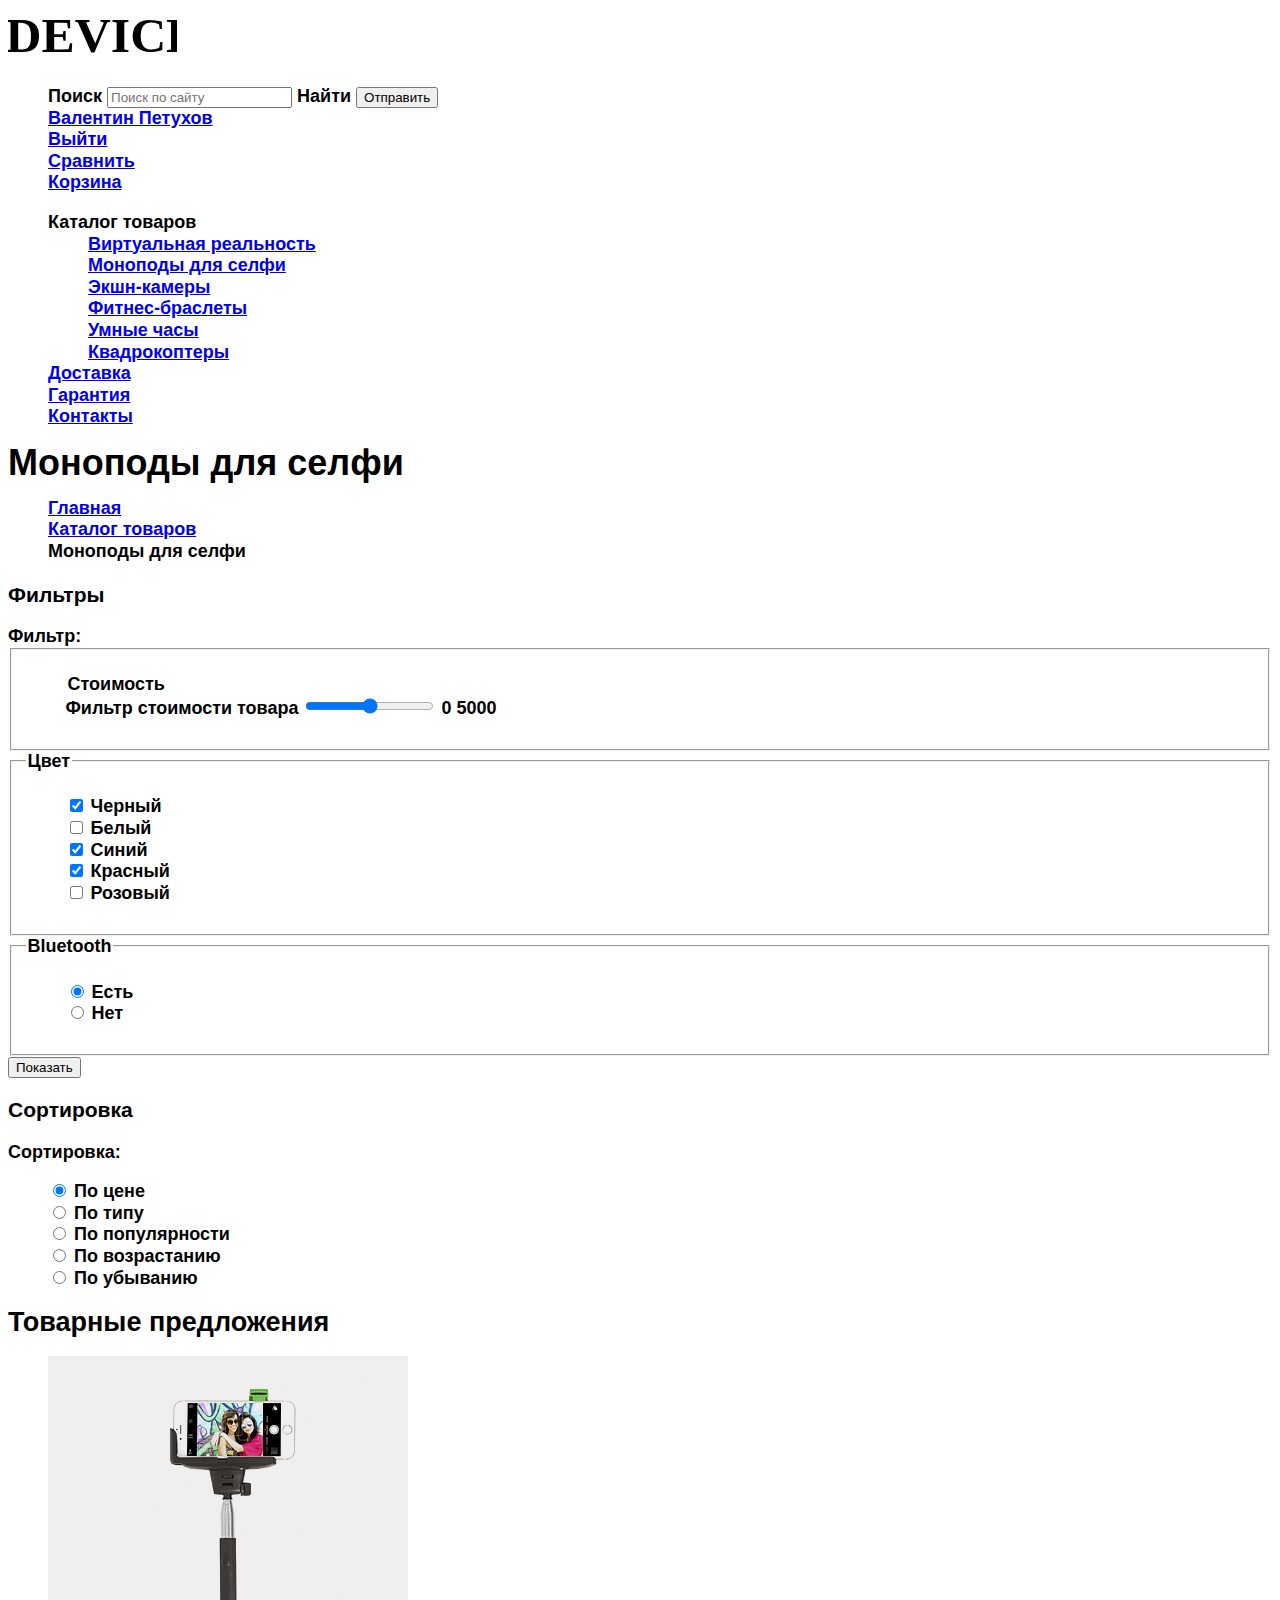
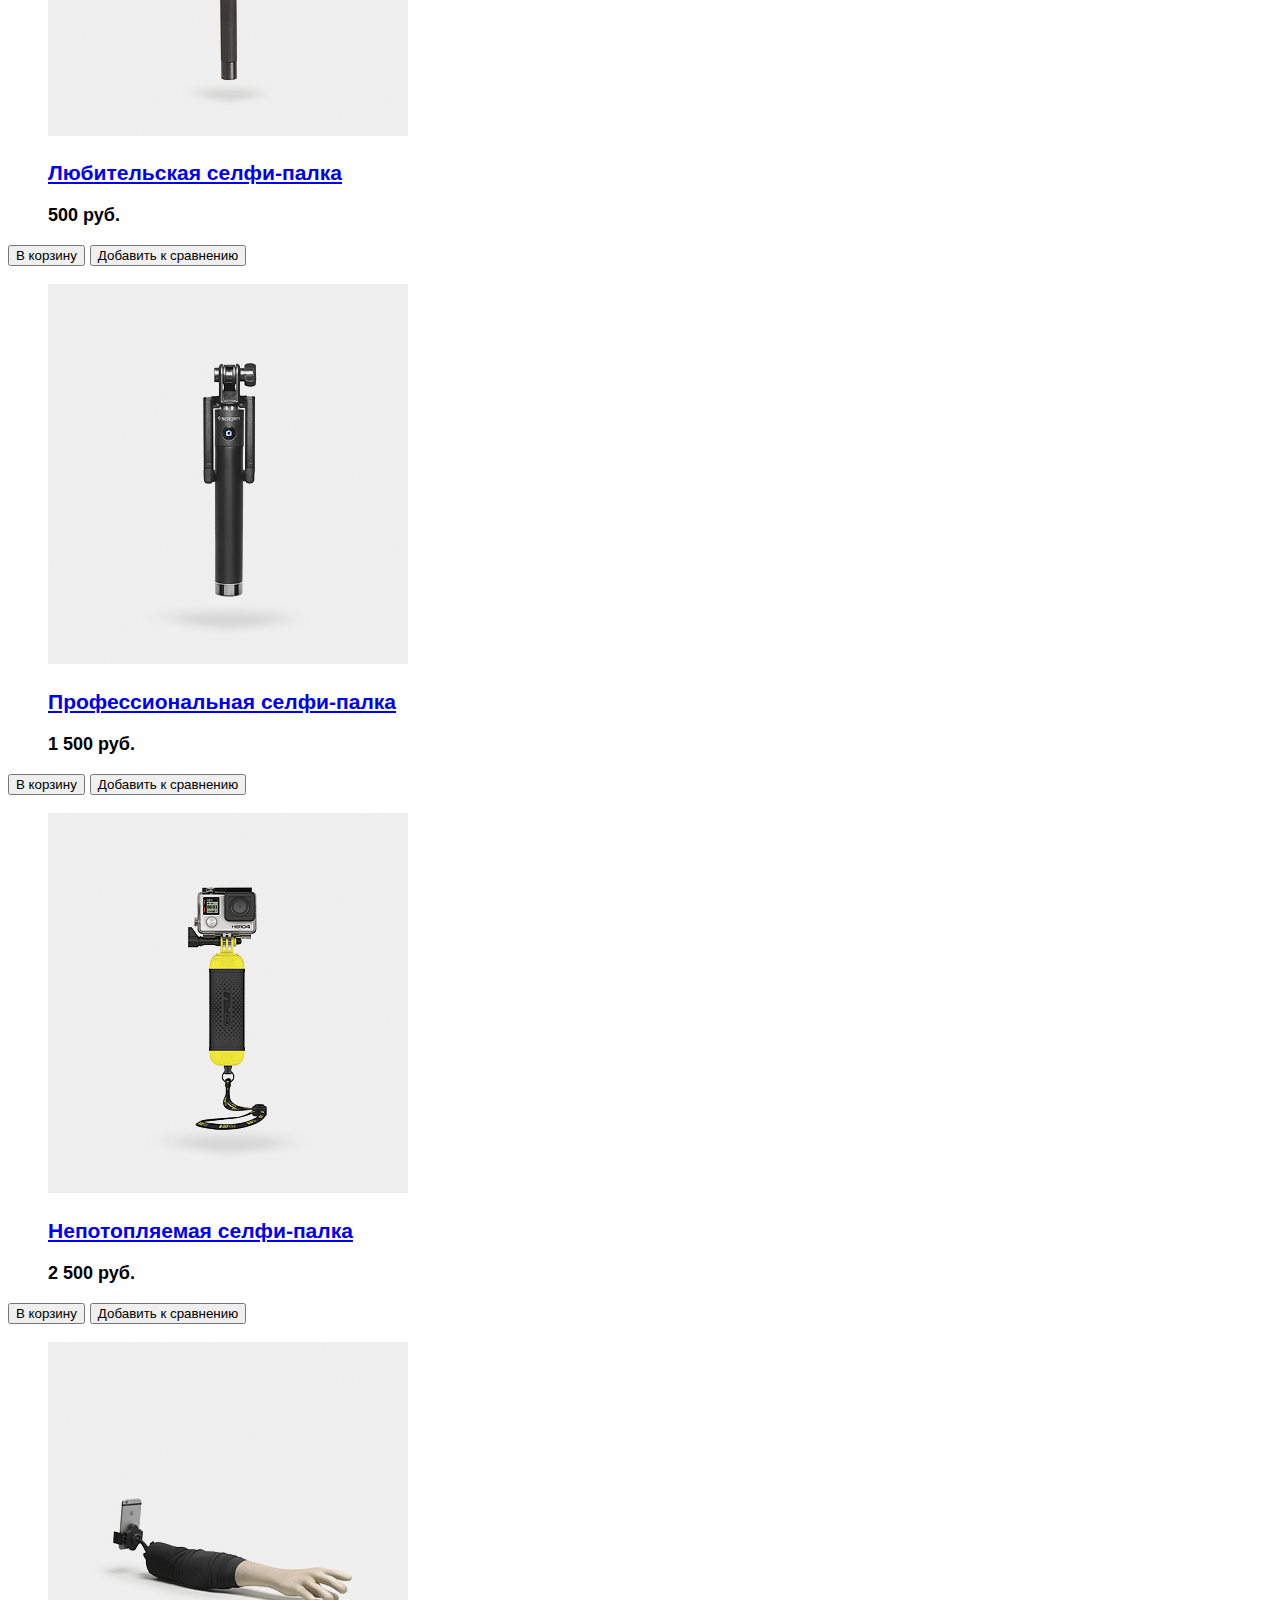
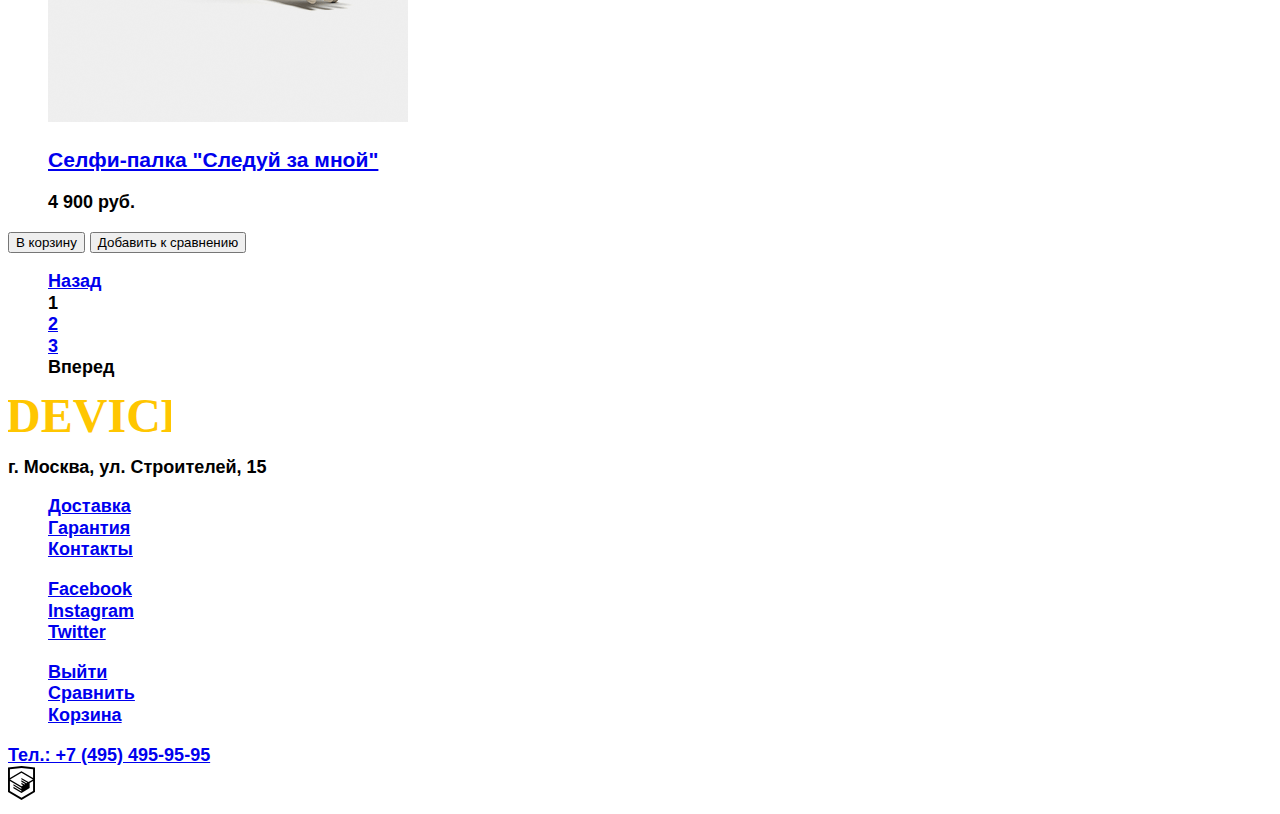
==== commit 425b26e8: "Accessability done" ====
--- a/catalog.html
+++ b/catalog.html
@@ -14,18 +14,20 @@
       <ul class="nav-list">
         <li class="list-pt">
           <form action="" method="get" class="adding-nav-form">
+            <label class="visually-hidden" for="searchSite">Поиск</label>
             <input type="search" placeholder="Поиск по сайту" class="nav-search">
-            <input type="submit" class="visually-hidden" name="send" value="Отправить">
+            <label class="searchIcon" for="searchSend">Найти</label>
+            <input type="submit" class="visually-hidden" name="send" value="Отправить" id="searchSend">
           </form>
         </li>
         <li class="list-pt auth">
           <a class="adding-nav-link auth-into" href="authorisation.html">Валентин Петухов</a>
         </li>
         <li class="list-pt">
-          <a class="adding-nav-link auth-exit">Выйти</a>
+          <a class="adding-nav-link auth-exit" href="#">Выйти</a>
         </li>
         <li class="list-pt">
-          <a class="adding-nav-link adding-compare">Сравнить</a>
+          <a class="adding-nav-link adding-compare" href="#">Сравнить</a>
         </li>
         <li class="list-pt">
           <a class="adding-nav-link adding-cart" href="cart.html">Корзина</a>
@@ -127,7 +129,7 @@
               </li>
               <li class="bth-value">
                 <input type="radio" name="bluetooth" id="bluetoothNo" value="1">
-                <label class="filters-label" for="bluetoothNo">Есть</label>
+                <label class="filters-label" for="bluetoothNo">Нет</label>
               </li>
             </ul>
           </fieldset>
@@ -229,22 +231,19 @@
         <form class="goods-nav-form" method="get" action="">
           <ul class="goods-nav-list">
             <li class="goods-pages goods-page-back">
-              <button type="button" class="goods-btn">Назад</button>
+              <a class="goods-nav-link goods-btn" href="#">Назад</a>
             </li>
             <li class="goods-pages">
-              <input class="visually-hidden" type="radio" name="catalog-page" value="1" id="firstPage">
-              <label class="goods-nav-radio" for="firstPage">1</label>
+              <a class="goods-nav-link current">1</a>
             </li>
             <li class="goods-pages">
-              <input class="visually-hidden" type="radio" name="catalog-page" value="2" id="secondPage">
-              <label class="goods-nav-radio" for="secondPage">2</label>
+              <a class="goods-nav-link" href="#">2</a>
             </li>
             <li class="goods-pages">
-              <input class="visually-hidden" type="radio" name="catalog-page" value="3" id="thirdPage">
-              <label class="goods-nav-radio" for="thirdPage">3</label>
+              <a class="goods-nav-link" href="#">3</a>
             </li>
             <li class="goods-pages goods-page-fwd">
-              <button type="button" class="goods-btn">Вперед</button>
+              <a class="goods-nav-link goods-btn">Вперед</a>
             </li>
           </ul>
         </form>
--- a/css/style.css
+++ b/css/style.css
@@ -0,0 +1,28 @@
+body {
+ font-size: 18px;
+ line-height: 1.2em;
+ color: #000;
+ font-weight: 900;
+ font-family: "Gilroy", sans-serif;
+}
+
+.category-name {
+    font-size: 18px;
+    line-height: 1.2em;
+    color: #000;
+    font-weight: 900;
+    font-family: "Gilroy", sans-serif;
+}
+
+.add-header {
+  font-size: 47px;
+  line-height: 1.2em;
+  color: #000;
+  font-weight: 900;
+  font-family: "Gilroy", sans-serif;
+}
+
+li {
+  list-style-type: none;
+}
+
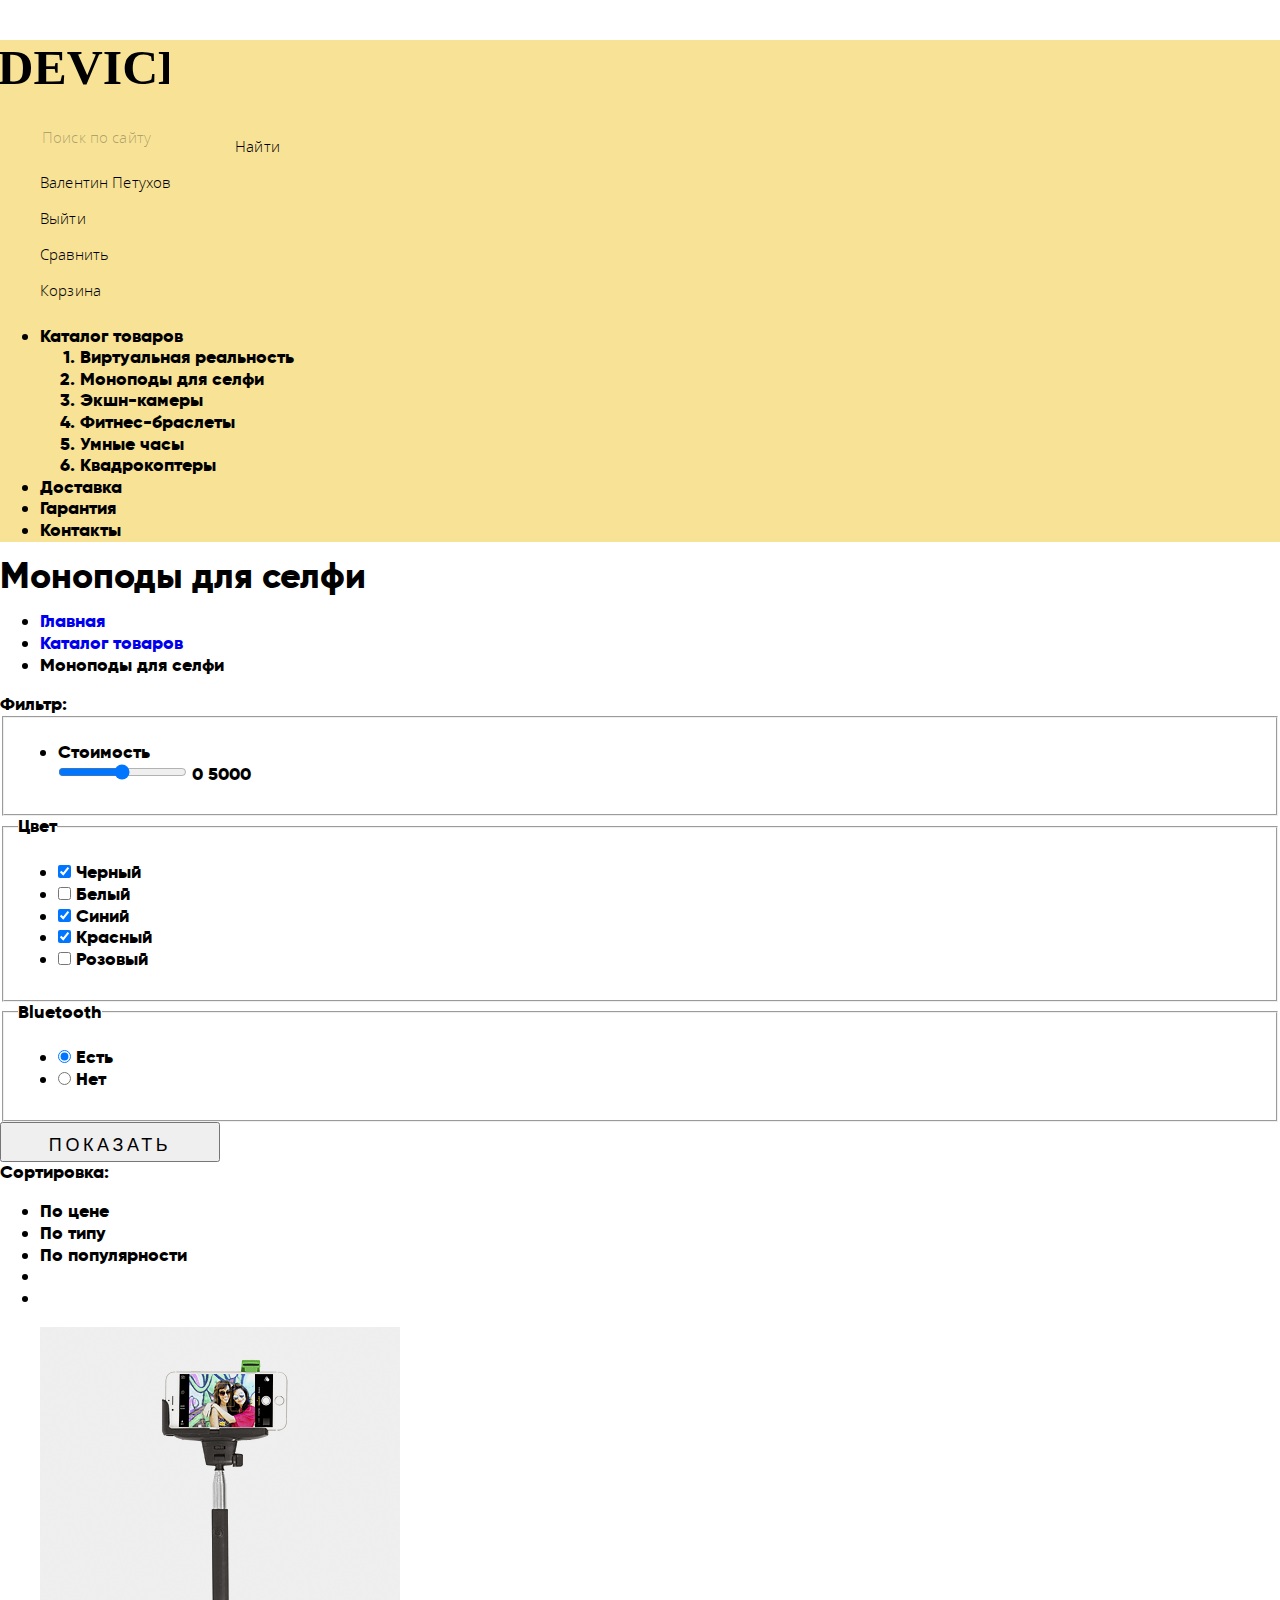
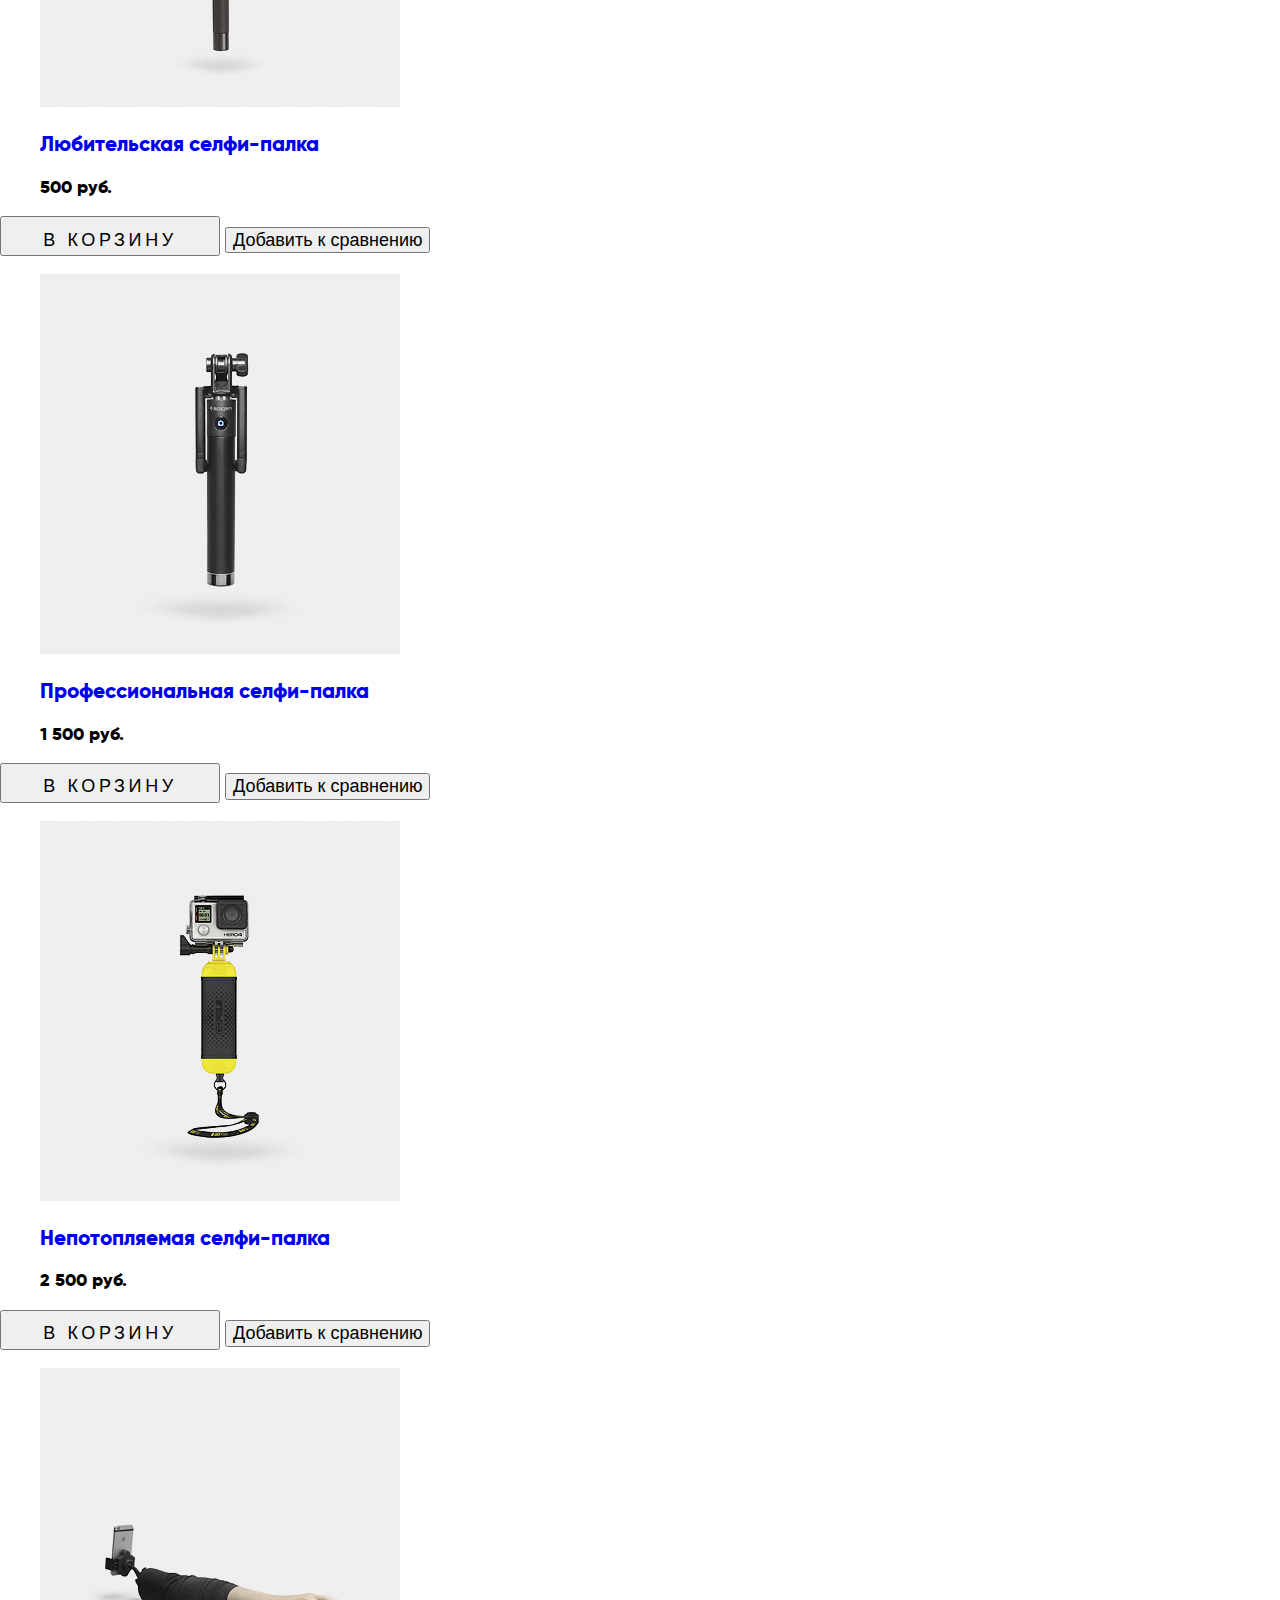
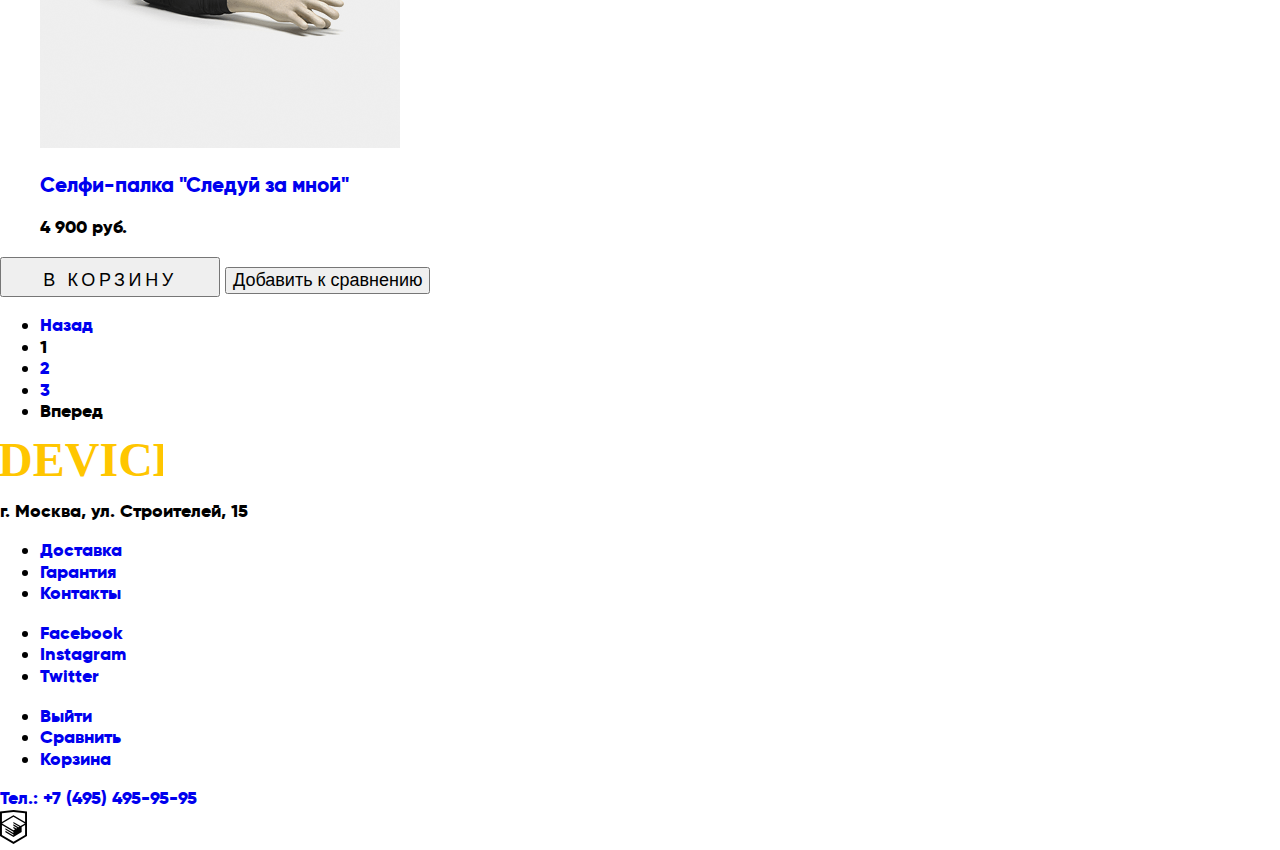
==== commit 4c65bf03: "Частично сделанная базовая стилизация" ====
--- a/catalog.html
+++ b/catalog.html
@@ -3,6 +3,7 @@
 <head>
   <meta charset="UTF-8">
   <title>Каталог товаров Device</title>
+  <link rel="stylesheet" href="css/normalize.css" type="text/css">
   <link rel="stylesheet" href="css/style.css" type="text/css">
 </head>
 <body>
--- a/css/style.css
+++ b/css/style.css
@@ -1,28 +1,547 @@
+@font-face {
+  font-family: 'Gilroy';
+  font-style: normal;
+  font-weight: bold;
+  src: local('Gilroy'),
+       url('fonts/gilroyextrabold.woff2') format('woff2'),
+       url('fonts/gilroyextrabold.woff') format('woff');
+}
+
+@font-face {
+  font-family: 'Gilroy';
+  font-style: normal;
+  font-weight: 300;
+  src: local('Gilroy'),
+       url('fonts/gilroylight.woff2') format('woff2'),
+       url('fonts/gilroylight.woff') format('woff');
+
+}
+
+@font-face {
+  font-family: 'Open Sans';
+  font-style: normal;
+  font-weight: normal;
+  src: local('Open Sans'),
+       url('fonts/opensans.woff2') format('woff2'),
+       url('fonts/opensans.woff') format('woff');
+}
+
+@font-face {
+  font-family: 'Open Sans';
+  font-style: normal;
+  font-weight: 300;
+  src: local('Open Sans'),
+       url('fonts/opensanslight.woff2') format('woff2'),
+       url('fonts/opensanslight.woff') format('woff');
+}
+
+html, body {
+  margin: 0;
+  padding: 0;
+}
+
 body {
- font-size: 18px;
- line-height: 1.2em;
- color: #000;
- font-weight: 900;
- font-family: "Gilroy", sans-serif;
+  font-size: 18px;
+  font-weight: bold;
+  font-family: "Gilroy", "Arial Black", sans-serif;
+  color: #000;
+  line-height: 1.2em;
+  background-color: #fff;
+  padding-top: 40px ;
+}
+
+a {
+  text-decoration: none;
+}
+
+.visually-hidden {
+  position: absolute;
+  width: 1px;
+  height: 1px;
+  margin: -1px;
+  border: 0;
+  padding: 0;
+  clip: rect(0 0 0 0);
+  overflow: hidden;
+}
+
+.hidden {
+  display: none;
+}
+
+.invisible {
+  visibility: none;
+}
+
+.positioner {
+  width: 1160px;
+  margin: 0px auto;
+}
+
+.main-header {
+  background-color: #f7e296;
+}
+
+.main-header-logo:hover,
+.main-header-logo:focus {
+  outline: none;
+  opacity: 0.6;
+}
+
+.main-header-logo:active {
+  outline: none;
+  opacity: 0.3;
+}
+
+.nav-list {
+  list-style: none;
+}
+
+.nav-list, .nav-list a, .nav-list input {
+  font-family: "Open Sans", Arial, sans-serif;
+  font-weight: 300;
+  font-size: 15px;
+  line-height: 36px;
+  letter-spacing: 0.01em;
+  color: #000;
+}
+
+.nav-form {
+  font-size: 0;
+  box-sizing: border-box;
+  height: 49px;
+}
+
+.nav-list input[type="search"] {
+  display: inline-block;
+  box-sizing: border-box;
+  vertical-align: bottom;
+  height: 49px;
+  padding-bottom: 6px;
+  border: none;
+  border-top: 2px solid transparent;
+  border-bottom: 2px solid transparent;
+  color: rgba(0,0,0, 0.3);
+  background-color: transparent;
+}
+
+.nav-list input[type="submit"] {
+  display: inline-block;
+  box-sizing: border-box;
+  height: 49px;
+  padding-bottom: 6px;
+  border: 2px solid black;
+  vertical-align: bottom;
+  visibility: hidden;
+}
+
+.nav-list input[type="search"]::-webkit-input-placeholder {
+  color: rgba(0,0,0, 0.3);
+}
+
+.nav-list input[type="search"]::-moz-placeholder {
+  color: rgba(0,0,0, 0.3);
+}
+
+.nav-list input[type="search"]:-moz-placeholder {
+  color: rgba(0,0,0, 0.3);
+}
+
+.nav-list input[type="search"]:-ms-input-placeholder {
+  color: rgba(0,0,0, 0.3);
+}
+
+.nav-list input[type="search"]::placeholder {
+  color: rgba(0,0,0, 0.3);
+}
+
+.nav-list input[type="search"]:hover {
+  color: rgba(0,0,0, 0.6);
+}
+
+.nav-list input[type="search"]:hover::-webkit-input-placeholder {
+  color: rgba(0,0,0, 0.6);
+}
+
+.nav-list input[type="search"]:hover::-moz-placeholder {
+  color: rgba(0,0,0, 0.6);
+}
+
+.nav-list input[type="search"]:hover:-moz-placeholder {
+  color: rgba(0,0,0, 0.6);
+}
+
+.nav-list input[type="search"]:hover:-ms-input-placeholder {
+  color: rgba(0,0,0, 0.6);
+}
+
+.nav-list input[type="search"]:hover::placeholder {
+  color: rgba(0,0,0, 0.6);
+}
+
+.nav-list input[type="search"]:focus::-webkit-input-placeholder {
+  color: rgba(0,0,0, 1);
+}
+
+.nav-list input[type="search"]:focus::-moz-placeholder {
+  color: rgba(0,0,0, 1);
+}
+
+.nav-list input[type="search"]:focus:-moz-placeholder {
+  color: rgba(0,0,0, 1);
+}
+
+.nav-list input[type="search"]:focus:-ms-input-placeholder {
+  color: rgba(0,0,0, 1);
+}
+
+.nav-list input[type="search"]:focus::placeholder {
+  color: rgba(0,0,0, 1);
+}
+
+.nav-list input[type="search"]:focus {
+  color: rgba(0,0,0, 1);
+  outline: none;
+  border-bottom-color: black;
+}
+
+.nav-search:focus+input[type="submit"] {
+  visibility: visible;
+  background-color: transparent;
+  color: #000;
+}
+
+.nav-search:focus+input[type="submit"]:hover {
+  visibility: visible;
+  background-color: black;
+  color: white;
+}
+
+.nav-search+input[type="submit"]:focus {
+  visibility: visible;
+  background-color: black;
+  color: white;
+}
+
+.nav-search+input[type="submit"]:active {
+  visibility: visible;
+  background-color: black;
+  color: rgba(255, 255, 255, 0.3);
+  outline: none;
+}
+
+.nav-list a {
+  color: inherit;
+}
+
+.nav-list a:hover,
+.nav-list a:focus {
+  outline: none;
+  color: rgba(0, 0, 0, 0.6);
+}
+
+.nav-list a:active {
+  color: rgba(0, 0, 0, 0.3);
+}
+
+
+.header-cat-list, .header-cat-list ol {
+  list-style: none;
+}
+
+.header-cat-list>li {
+  font-family: "Gilroy", "Arial Black", sans-serif;
+  font-size: 18px;
+  line-height: 1.2em;
+  font-weight: bold;
+  letter-spacing: 0.2em;
+  text-transform: uppercase;
+}
+
+.nav-pt a {
+  color: inherit;
+}
+
+.header-cat-list a:hover,
+.header-cat-list a:focus {
+  color: rgba(0, 0, 0, 0.6);
+  outline: none;
+}
+
+.header-cat-list a:active {
+  color: rgba(0, 0, 0, 0.3);
+  outline: none;
+}
+
+.nav-catalog li {
+  font-family: "Open Sans", Arial, sans-serif;
+  font-weight: 300;
+  font-size: 15px;
+  line-height: 36px;
+  letter-spacing: 0.01em;
+  text-transform:none;
+}
+
+.main-goods-slider {
+  background-color: transparent;
+}
+
+.main-content {
+
+}
+
+
+.main-content img {
+  background-color: transparent;
+}
+
+.goods-description-header {
+  font-size: 47px;
+  line-height: 1.2em;
+  letter-spacing: 0.01em;
+}
+
+.goods-description-paragraph {
+  line-height: 30px;
+  font-family: "Open Sans", Arial, sans-serif; ;
+  font-size: 15px;
+  font-weight: 300;
+  letter-spacing: 0.01em;
+  color: #464646;
+}
+
+
+.detail-link-style {
+  position: relative;
+  display:inline-block;
+  min-width: 220px;
+  min-height: 40px;
+  text-transform: uppercase;
+  letter-spacing: 0.2em;
+  line-height: 1.2em;
+  color: inherit;
+  box-sizing: border-box;
+  text-align: center;
+  padding-top: 9px;
+}
+
+.detail-link-style::before {
+  content: "";
+  display: inline-block;
+  position: absolute;
+  top: 0;
+  bottom: 0;
+  left: 0;
+  right: 0;
+  height:8px;
+  margin: auto 0;
+  width:100%;
+  background-color: #f0c52e;
+  z-index:-1;
+}
+
+.detail-link-style:hover,
+.detail-link-style:focus {
+  background-color:#f0c52e;
+  outline: none;
+}
+
+.detail-link-style:active {
+  color: rgba(0, 0, 0, 0.3);
+}
+
+.detail-table tr:first-child {
+  font-family: "Gilroy", "Arial Black", sans-serif;
+  font-size: 36px;
+  font-weight: 300;
+  line-height: 1.2em;
+  letter-spacing: 0.01em;
+}
+.detail-table-data b{
+  font:inherit;
+
+}
+
+.detail-table tr:last-child {
+  font-family: "Open Sans", Arial, sans-serif;
+  font-size: 13px;
+  line-height: 20px;
+  letter-spacing: 0.01em;
+  color: #464646;
+
+}
+
+.goods-slider-navigation-list {
+  list-style: none;
+}
+
+.main-categories-list {
+  list-style: none;
+}
+
+.category-icon {
+  width: 160px;
+  height: 160px;
+  background-color: rgba(240, 197, 46, 0.5);
+  box-sizing: border-box;
+}
+
+.main-category:first-child .category-icon{
+  padding-top: 52px;
+  padding-left: 31px;
+}
+
+.main-category:nth-child(2) .category-icon{
+  padding-top: 43px;
+  padding-left: 38px;
+}
+
+.main-category:nth-child(3) .category-icon{
+  padding-top: 38px;
+  padding-left: 49px;
+}
+
+.main-category:nth-child(4) .category-icon{
+  padding-top: 50px;
+  padding-left: 28px;
+}
+
+.main-category:nth-child(5) .category-icon{
+  padding-top: 31px;
+  padding-left: 55px;
+}
+
+.main-category:last-child .category-icon{
+  padding-top: 49px;
+  padding-left: 13px;
 }
 
 .category-name {
-    font-size: 18px;
-    line-height: 1.2em;
-    color: #000;
-    font-weight: 900;
-    font-family: "Gilroy", sans-serif;
-}
+  font-family: "Gilroy", "Arial Black", sans-serif;
+  font-size: 18px;
+  font-weight: bold;
+  line-height: 1.2em;
+  letter-spacing: 0.01em;
+  color: #000;
+}
+
+.category-link:hover .category-icon,
+.category-link:focus .category-icon {
+  background-color: rgba(240, 197, 46, 1);
+  outline: none;
+}
+
+
+.category-link:hover,
+.category-link:focus {
+  outline: none;
+}
+
+.category-link:active .category-img,
+.category-link:active .category-name {
+  opacity:0.3;
+}
+
+
+.main-add {
+  background-color:#e5e5e5;
+}
+
+
+.controls-list {
+  list-style: none;
+  width: 278px;
+  border-right: 7px solid black;
+  padding-top: 80px;
+  padding-bottom: 70px;
+}
+
+
+.controls-name {
+  min-width: 160px;
+/*  min-height: 31px;
+  box-sizing: content-box;*/
+}
+
+/*.detail-link-style::before {
+  content: "";
+  display: inline-block;
+  position: absolute;
+  top: 0;
+  bottom: 0;
+  left: 0;
+  right: 0;
+  height:8px;
+  margin: auto 0;
+  width:100%;
+  background-color: #f0c52e;
+  z-index:-1;
+}
+*/
+.controls-list .controls-variant:first-child {
+  margin-bottom: 24px;
+}
+
+.controls-list .controls-variant:nth-child(2) {
+  margin-bottom:25px;
+}
+
+.control-add:checked+.controls-name,
+.controls-name:active,
+.controls-name:focus {
+  color: #f7e184;
+  background-color: transparent;
+  z-index: 1;
+}
+
+.control-add:checked+.controls-name::after,
+.controls-name:active::after{
+  content: "";
+  display: inline-block;
+  position: absolute;
+  top: 0;
+  left: 0;
+  width: 278px;
+  height: 100%;
+  background-color: #000;
+  z-index: -1;
+}
+
+/*.controls-variant>input[type="radio"]:checked+.controls-name{
+  margin-right: 0;
+  padding-right: calc(100% - 160px);
+  color: #f7e184;
+  background-color: black;
+}
+*/
 
 .add-header {
   font-size: 47px;
   line-height: 1.2em;
+  letter-spacing: 0.01em;
   color: #000;
-  font-weight: 900;
-  font-family: "Gilroy", sans-serif;
-}
-
-li {
-  list-style-type: none;
-}
-
+  font-weight: bold;
+  font-family: "Gilroy", "Arial Black", sans-serif;
+}
+
+.add-paragraph {
+  font-family: "Open Sans", Arial, sans-serif;
+  font-size: 15px;
+  line-height: 30px;
+  letter-spacing: 0.01em;
+  color: #464646;
+}
+
+
+
+
+/*
+.about-detail {
+  position: relative;
+}
+
+.contacts-detail {
+  position: relative;
+}*/
+
+
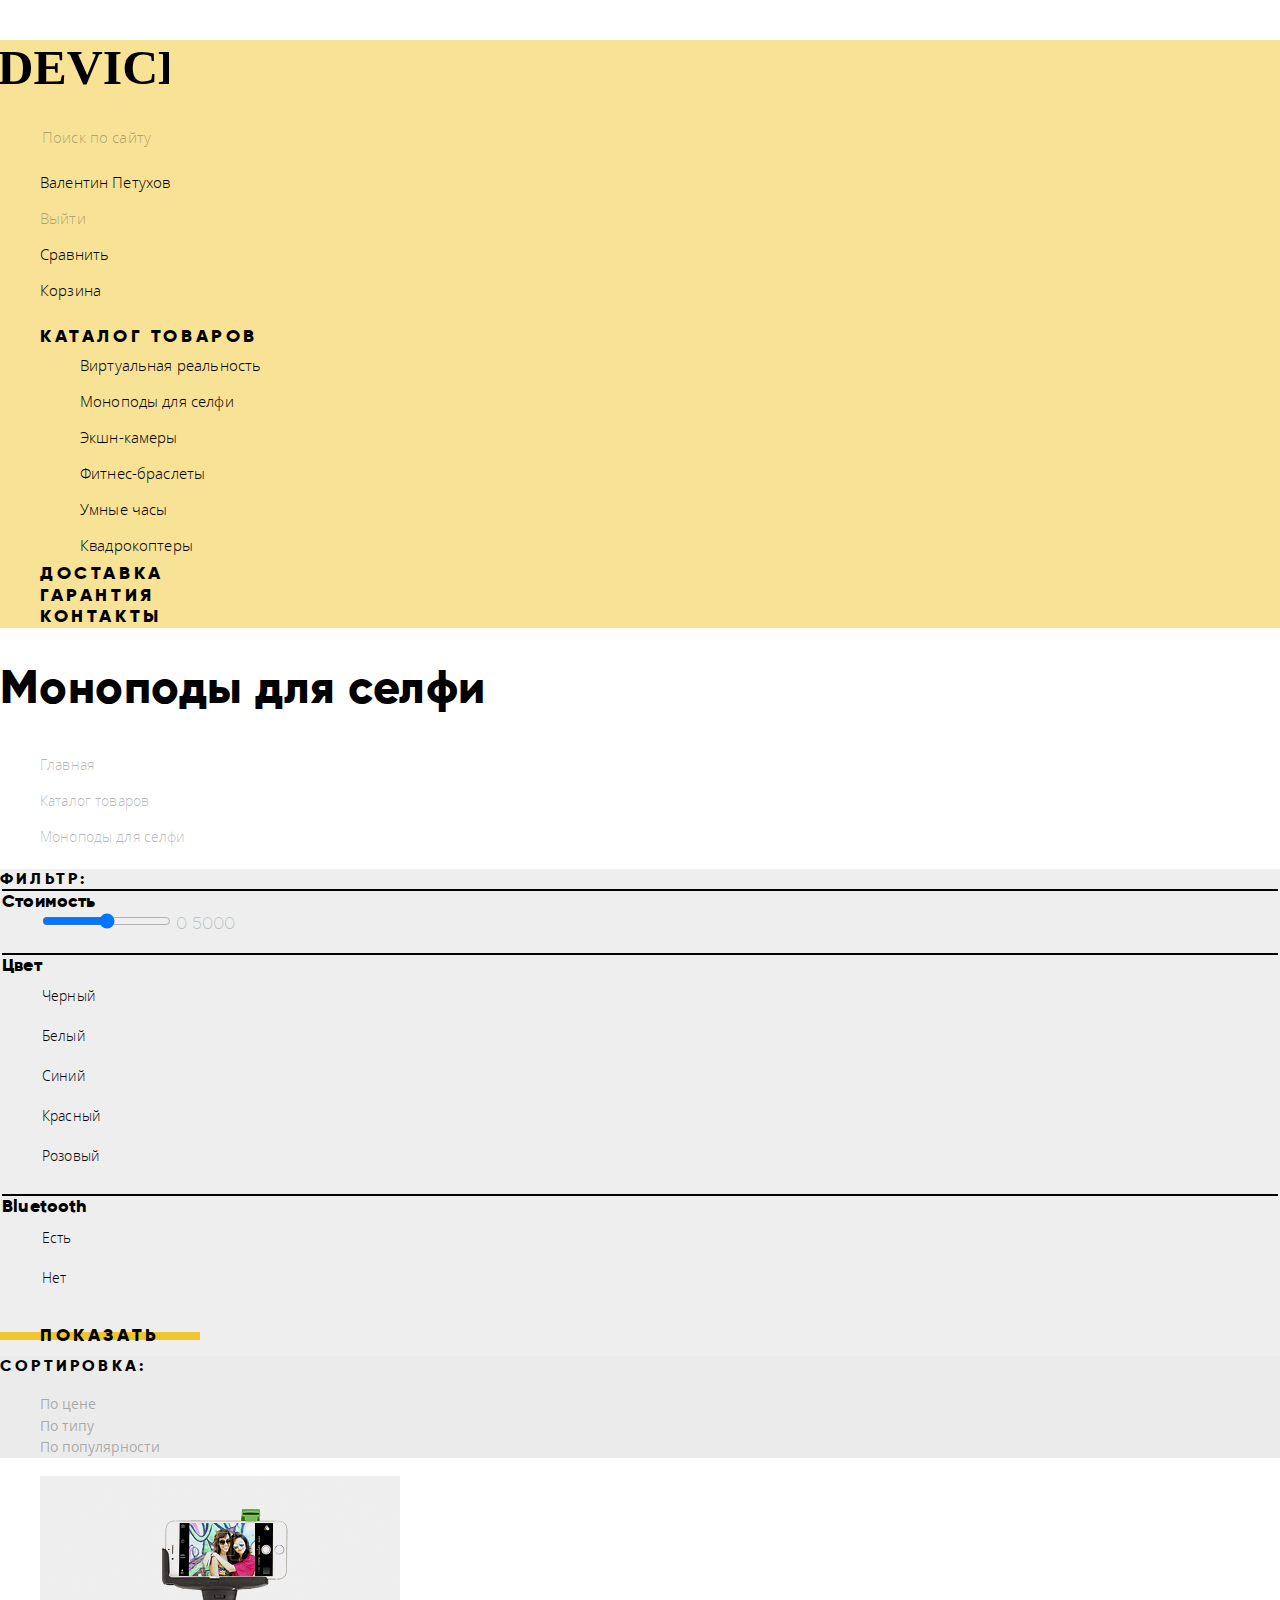
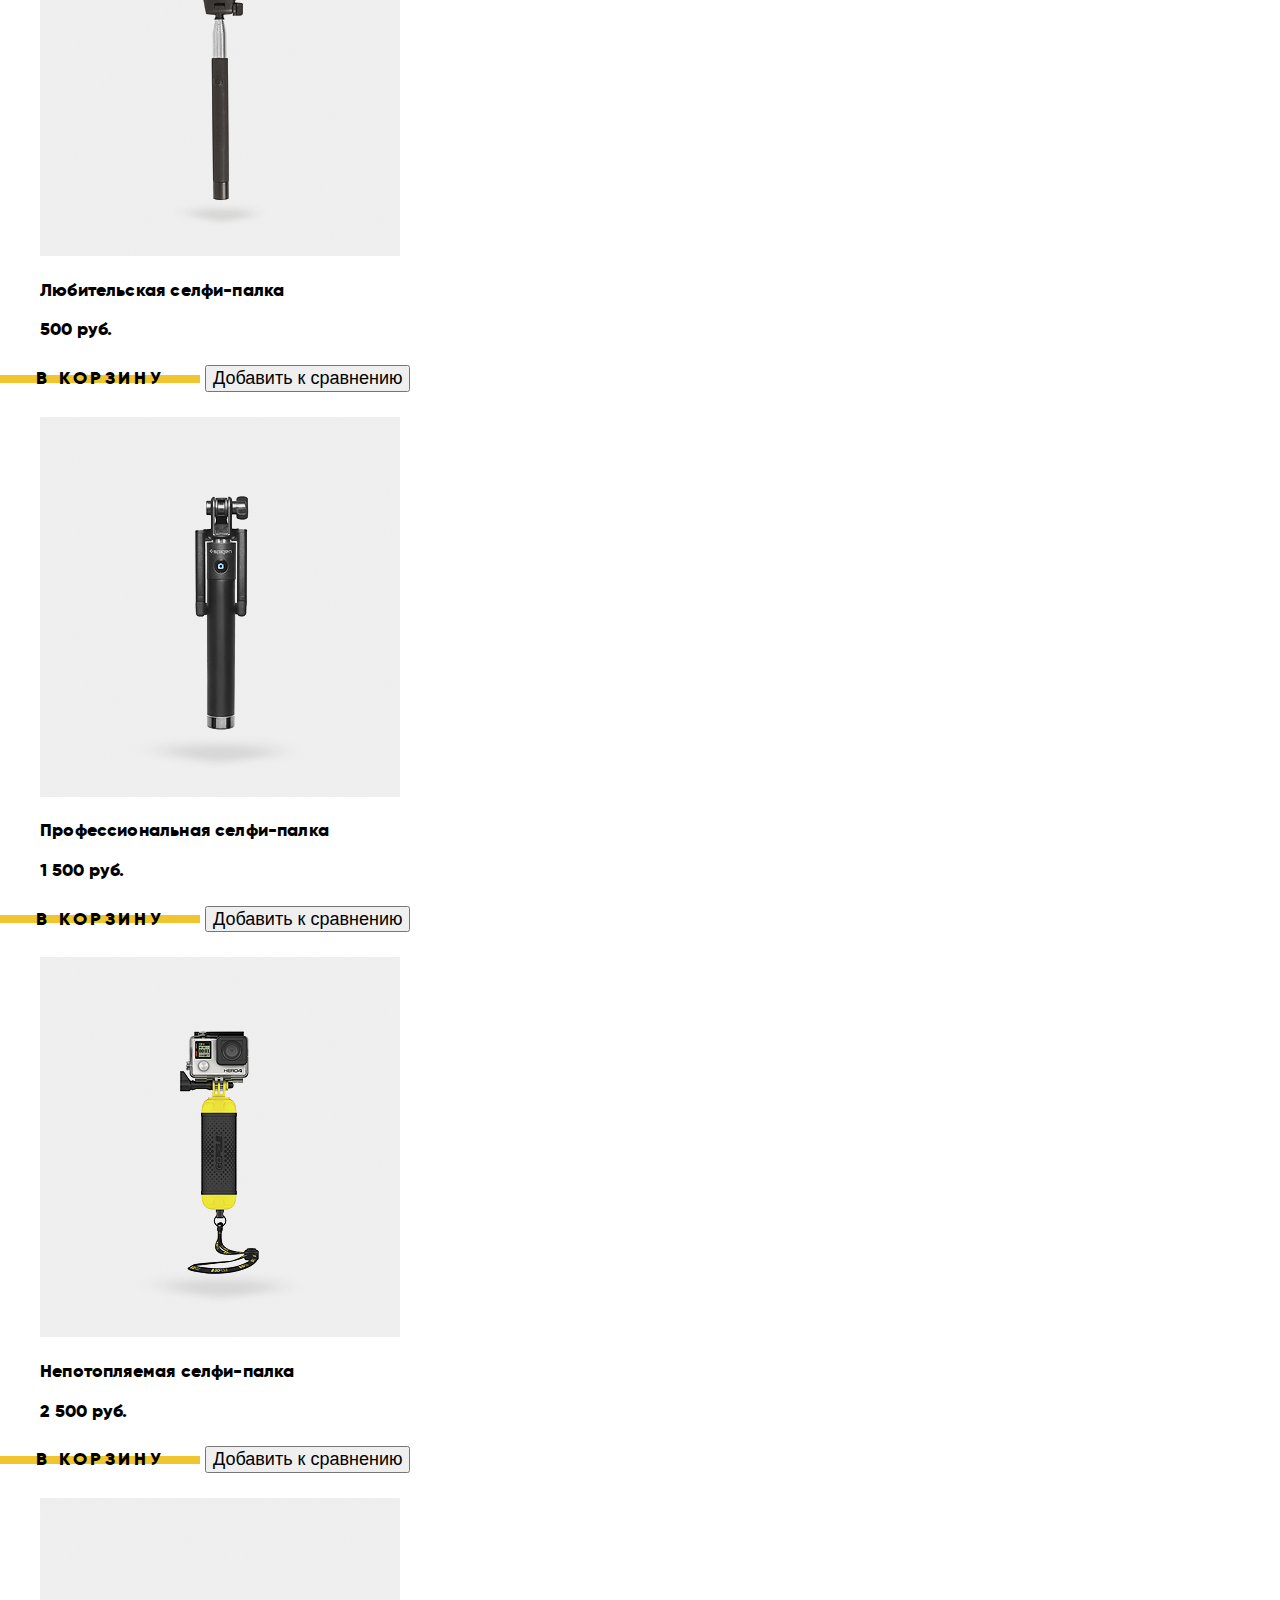
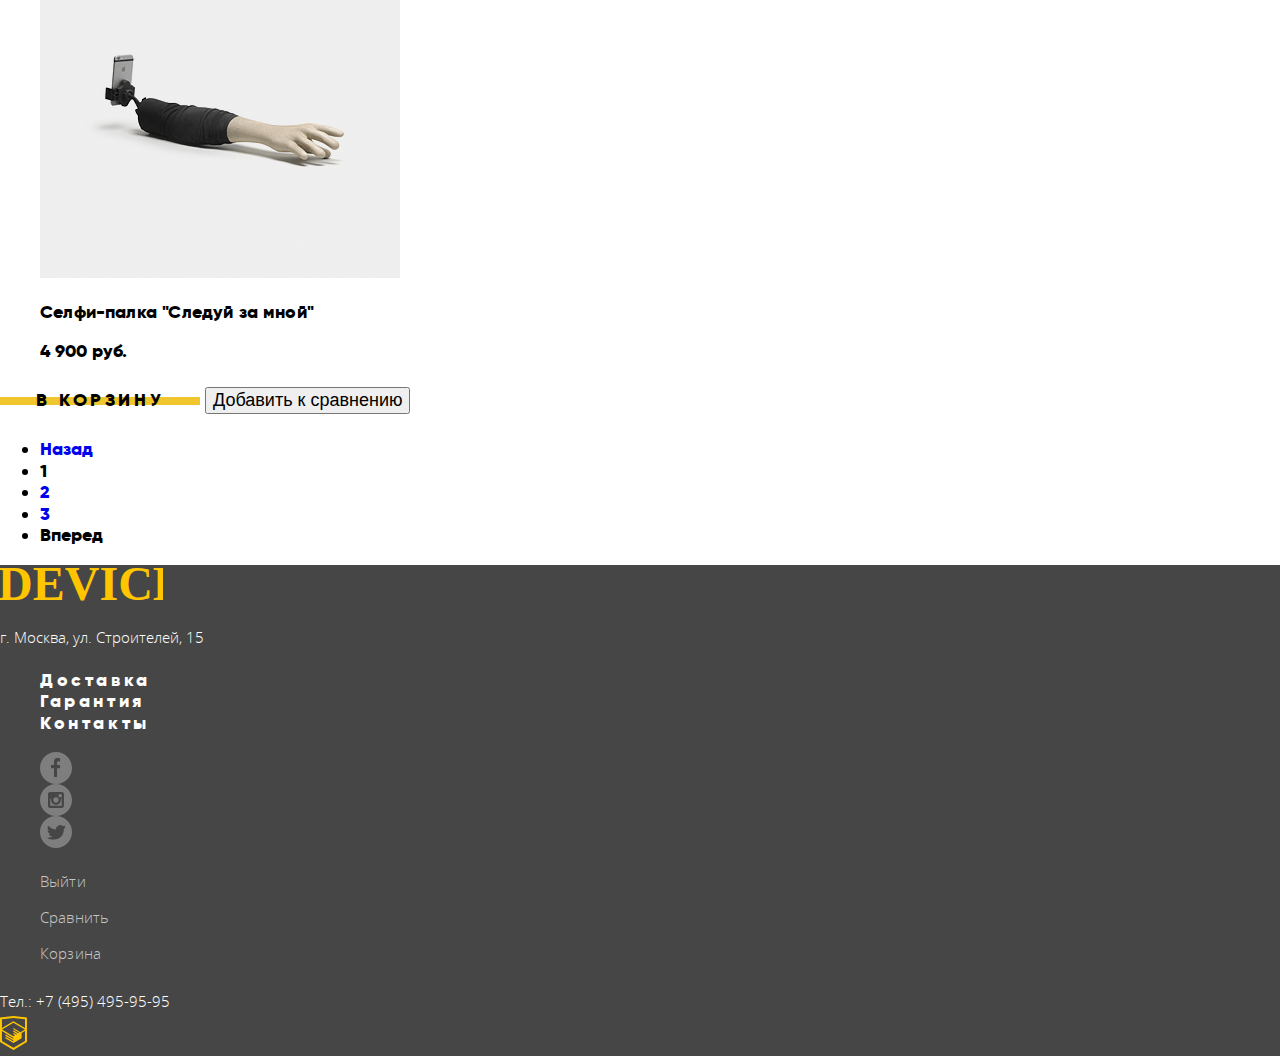
==== commit a9b765ae: "Промежуточный результат" ====
--- a/catalog.html
+++ b/catalog.html
@@ -6,39 +6,30 @@
   <link rel="stylesheet" href="css/normalize.css" type="text/css">
   <link rel="stylesheet" href="css/style.css" type="text/css">
 </head>
-<body>
+<body class="catalog-page">
   <header class="main-header">
-    <a class="main-header-logo" href="index.html">
+    <a class="main-header-logo" tabindex="0">
       <img class="main-header-logo" src="img/main-header-logo.svg" width="169" height="54" alt="Логотип">
     </a>
     <div class="main-adding-nav">
       <ul class="nav-list">
         <li class="list-pt">
-          <form action="" method="get" class="adding-nav-form">
+          <form action="" method="get" class="nav-form">
             <label class="visually-hidden" for="searchSite">Поиск</label>
             <input type="search" placeholder="Поиск по сайту" class="nav-search">
-            <label class="searchIcon" for="searchSend">Найти</label>
-            <input type="submit" class="visually-hidden" name="send" value="Отправить" id="searchSend">
+            <input type="submit" class="invisible" name="send" value="Найти" id="searchSend" tabindex="0">
           </form>
         </li>
-        <li class="list-pt auth">
-          <a class="adding-nav-link auth-into" href="authorisation.html">Валентин Петухов</a>
-        </li>
-        <li class="list-pt">
-          <a class="adding-nav-link auth-exit" href="#">Выйти</a>
-        </li>
-        <li class="list-pt">
-          <a class="adding-nav-link adding-compare" href="#">Сравнить</a>
-        </li>
-        <li class="list-pt">
-          <a class="adding-nav-link adding-cart" href="cart.html">Корзина</a>
-        </li>
+        <li class="list-pt auth"><a class="adding-nav-link auth-into" href="authorisation.html">Валентин Петухов</a></li>
+        <li class="list-pt"><a class="adding-nav-link auth-exit" href="#">Выйти</a></li>
+        <li class="list-pt"><a class="adding-nav-link adding-compare" href="#">Сравнить</a></li>
+        <li class="list-pt"><a class="adding-nav-link adding-cart" href="cart.html">Корзина</a></li>
       </ul>
     </div>
     <nav class="main-header-nav">
-      <ul class="header-nav-list">
-        <li class="nav-pt list-catalog">Каталог товаров
-          <ol>
+      <ul class="header-cat-list">
+        <li class="nav-pt list-catalog"><a tabindex="0">Каталог товаров</a>
+          <ol class="nav-catalog">
             <li class="catalog-pt catalog-main">
               <a href="#">Виртуальная реальность</a>
             </li>
@@ -71,7 +62,7 @@
     <div class="breadcrumbs">
       <ul class="breadcrumbs-list">
         <li class="crumb">
-          <a class="crumb-link" href="#">Главная</a>
+          <a class="crumb-link" href="index.html">Главная</a>
         </li>
         <li class="crumb">
           <a class="crumb-link" href="#">Каталог товаров</a>
@@ -86,13 +77,13 @@
         <div class="filters-header">Фильтр:</div>
         <form class="filters-form" method="get" action="">
           <fieldset class="filters-fieldset filters-cost">
+            <legend class="filters-legend">Стоимость</legend>
             <ul class="cost-list">
               <li class="cost-value">
-                <legend class="filters-legend">Стоимость</legend>
                 <label class="visually-hidden" for="priceRange" >Фильтр стоимости товара</label>
                 <input type="range" min="0" max="10000" value="5000" step="1000" name="price-range" id="priceRange" class="price-range">
-                <span class="min-price">0</span>
-                <span class="max-price">5000</span>
+                <span class="price min-price">0</span>
+                <span class="price max-price">5000</span>
               </li>
             </ul>
           </fieldset>
@@ -100,23 +91,23 @@
             <legend class="filters-legend">Цвет</legend>
             <ul class="color-list">
               <li class="color-value">
-                <input type="checkbox" name="black-color" id="blackColor" value="black" checked>
+                <input class="visually-hidden" type="checkbox" name="black-color" id="blackColor" value="black" checked>
                 <label class="filters-label" for="blackColor">Черный</label>
               </li>
               <li class="color-value">
-                <input type="checkbox" name="white-color" id="whiteColor" value="white">
+                <input class="visually-hidden" type="checkbox" name="white-color" id="whiteColor" value="white">
                 <label class="filters-label" for="whiteColor">Белый</label>
               </li>
               <li class="color-value">
-                <input type="checkbox" name="blue-color" id="blueColor" value="blue" checked>
+                <input class="visually-hidden" type="checkbox" name="blue-color" id="blueColor" value="blue" checked>
                 <label class="filters-label" for="blueColor">Синий</label>
               </li>
               <li class="color-value">
-                <input type="checkbox" name="red-color" id="redColor" value="red" checked>
+                <input class="visually-hidden" type="checkbox" name="red-color" id="redColor" value="red" checked>
                 <label class="filters-label" for="redColor">Красный</label>
               </li>
               <li class="color-value">
-                <input type="checkbox" name="rose-color" id="roseColor" value="rose">
+                <input class="visually-hidden" type="checkbox" name="rose-color" id="roseColor" value="rose">
                 <label class="filters-label" for="roseColor">Розовый</label>
               </li>
             </ul>
@@ -125,17 +116,17 @@
             <legend class="filters-legend">Bluetooth</legend>
             <ul class="bth-list">
               <li class="bth-value">
-                <input type="radio" name="bluetooth" id="bluetoothIs" checked value="1">
+                <input class="visually-hidden" type="radio" name="bluetooth" id="bluetoothIs" checked value="1">
                 <label class="filters-label" for="bluetoothIs">Есть</label>
               </li>
               <li class="bth-value">
-                <input type="radio" name="bluetooth" id="bluetoothNo" value="1">
+                <input class="visually-hidden" type="radio" name="bluetooth" id="bluetoothNo" value="1">
                 <label class="filters-label" for="bluetoothNo">Нет</label>
               </li>
             </ul>
           </fieldset>
           <div class="btn-container">
-            <input type="submit" class="detail-link-style show-btn" value="Показать">
+            <input type="submit" class="button-view" value="Показать">
           </div>
         </form>
       </section>
@@ -147,23 +138,23 @@
           <ul class="sort-list">
             <li class="sort-pt">
               <input class="visually-hidden" type="radio" name="sort-type" value="price" id="sortPrice" checked>
-              <label for="sortPrice">По цене</label>
+              <label class="sort-name" for="sortPrice">По цене</label>
             </li>
             <li class="sort-pt">
               <input class="visually-hidden" type="radio" name="sort-type" value="type" id="sortType">
-              <label for="sortType">По типу</label>
+              <label class="sort-name" for="sortType">По типу</label>
             </li>
             <li class="sort-pt">
               <input class="visually-hidden" type="radio" name="sort-type" value="popular" id="sortPopular">
-              <label for="sortPopular">По популярности</label>
+              <label class="sort-name" for="sortPopular">По популярности</label>
             </li>
             <li class="sort-pt">
               <input class="visually-hidden" type="radio" name="sort-gross" value="upper" id="sortUpper">
-              <label class="visually-hidden" for="sortUpper">По возрастанию</label>
+              <label class="visually-hidden price-upper" for="sortUpper">По возрастанию</label>
             </li>
             <li class="sort-pt">
               <input class="visually-hidden" type="radio" name="sort-gross" value="lowwer" id="sortLowwer">
-              <label class="visually-hidden" for="sortUpper">По убыванию</label>
+              <label class="visually-hidden price-lower" for="sortUpper">По убыванию</label>
             </li>
           </ul>
         </form>
@@ -173,56 +164,56 @@
         <h2 class="visually-hidden">Товарные предложения</h2>
         <article class="goods-position goods-amatour">
           <figure class="goods-figure">
-            <img class="goods-image" src="img/amatour-selfie-stick.png" alt="Любительская селфи-палка">
+            <img class="goods-image" src="img/amatour-selfie-stick.png" alt="Любительская селфи-палка" width="360" height="380">
             <h3 class="goods-name">
               <a href="#">Любительская селфи-палка</a>
             </h3>
             <span class="goods-price"><b>500 руб.</b></span>
           </figure>
           <div class="goods-cart-ctnr">
-            <button type="button" class="detail-link-style goods-cart">В корзину</button>
+            <button type="button" class="button-view">В корзину</button>
             <button type="button" class="goods-compare">Добавить к сравнению</button>
           </div>
         </article>
 
         <article class="goods-position goods-prof">
           <figure class="goods-figure">
-            <img class="goods-image" src="img/prof-selfie-stick.png" alt="Профессиональная селфи-палка">
+            <img class="goods-image" src="img/prof-selfie-stick.png" alt="Профессиональная селфи-палка" width="360" height="380">
             <h3 class="goods-name">
               <a href="#">Профессиональная селфи-палка</a>
             </h3>
             <span class="goods-price"><b>1 500 руб.</b></span>
           </figure>
           <div class="goods-cart-ctnr">
-            <button type="button" class="detail-link-style goods-cart">В корзину</button>
+            <button type="button" class="button-view">В корзину</button>
             <button type="button" class="goods-compare">Добавить к сравнению</button>
           </div>
         </article>
 
         <article class="goods-position goods-unsink">
           <figure class="goods-figure">
-            <img class="goods-image" src="img/unsink-selfie-stick.png" alt="Непотопляемая селфи-палка">
+            <img class="goods-image" src="img/unsink-selfie-stick.png" alt="Непотопляемая селфи-палка" width="360" height="380">
             <h3 class="goods-name">
               <a href="#">Непотопляемая селфи-палка</a>
             </h3>
             <span class="goods-price"><b>2 500 руб.</b></span>
           </figure>
           <div class="goods-cart-ctnr">
-            <button type="button" class="detail-link-style goods-cart">В корзину</button>
+            <button type="button" class="button-view">В корзину</button>
             <button type="button" class="goods-compare">Добавить к сравнению</button>
           </div>
         </article>
 
         <article class="goods-position goods-follow">
           <figure class="goods-figure">
-            <img class="goods-image"  src="img/follow-selfie-stick.png" alt="Селфи-палка 'Следуй за мной'">
+            <img class="goods-image"  src="img/follow-selfie-stick.png" alt="Селфи-палка 'Следуй за мной'" width="360" height="380">
             <h3 class="goods-name">
               <a href="#">Селфи-палка "Следуй за мной"</a>
             </h3>
             <span class="goods-price"><b>4 900 руб.</b></span>
           </figure>
           <div class="goods-cart-ctnr">
-            <button type="button" class="detail-link-style goods-cart">В корзину</button>
+            <button type="button" class="button-view">В корзину</button>
             <button type="button" class="goods-compare">Добавить к сравнению</button>
           </div>
         </article>
@@ -255,7 +246,9 @@
   <footer class="main-footer">
     <div class="footer-adress">
       <div class="footer-logo">
-        <img src="img/main-footer-adress-logo.svg" alt="Логотип">
+        <a class="footer-logo-link" href="#">
+          <img src="img/main-footer-adress-logo.svg" alt="Логотип">
+        </a>
       </div>
       <p class="footer-adress-paragraph">г. Москва, ул. Строителей, 15</p>
     </div>
@@ -276,13 +269,13 @@
       <div class="footer-social">
         <ul class="social-list">
           <li class="social-button">
-            <a href="facebook.com" class="facebook">Facebook</a>
+            <a href="facebook.com" class="zero-size facebook">Facebook</a>
           </li>
           <li class="social-button">
-            <a href="instagram.com" class="instagram">Instagram</a>
+            <a href="instagram.com" class="zero-size instagram">Instagram</a>
           </li>
           <li class="social-button">
-            <a href="twitter.com" class="twitter">Twitter</a>
+            <a href="twitter.com" class="zero-size twitter">Twitter</a>
           </li>
         </ul>
       </div>
@@ -304,11 +297,12 @@
       <div class="footer-tel">
         <a class="footer-tel-link" href="tel:+74954959595">Тел.: +7 (495) 495-95-95</a>
       </div>
-      <div class="academy-logo">
-        <a href="https://htmlacademy.ru/intensive/htmlcss" class="academy-logo">
-          <img src="img/html-academy-logo.svg" alt="Логотип htmlacademy">
+
+        <a href="https://htmlacademy.ru/intensive/htmlcss" class="academy-logo-link">
+          <svg version="1.1" id="Layer_1" xmlns="http://www.w3.org/2000/svg" xmlns:xlink="http://www.w3.org/1999/xlink" x="0px" y="0px" width="26.943px" height="34.09px" viewBox="0 0 26.943 34.09" enable-background="new 0 0 26.943 34.09" xml:space="preserve">
+            <path d="M13.62,0.017L13.472,0L0,1.412v24.661l13.473,8.017l13.43-7.99l0.042-0.025V1.412L13.62,0.017z M25.019,12.127L13.495,5.334 L13.494,5.23l-0.087,0.05l-0.088-0.056v0.109L1.925,12.118V3.147l11.548-1.212l11.547,1.212V12.127z M13.405,6.787L24.923,13.5 l-4.479,2.64l-7.093-4.221l-0.014,1.415l5.904,3.513l-0.86,0.507l-5.03-2.992l-0.014,1.415l3.827,2.275l-0.782,0.523l-3.031-1.787 l-0.014,1.413l1.853,1.091l-1.8,1.081L2.034,13.622L13.405,6.787z M1.925,15.127l11.411,6.791l0.016,1.044L5.41,18.234L5.395,19.65 l7.979,4.795l0.018,1.076l-7.973-4.74l-0.013,1.414l8.021,4.822l0.046,0.025l8.143-4.872l-0.011-5.177l3.415-2.036v10.021 L13.472,31.85L1.925,24.979V15.127z"/>
+          </svg>
         </a>
-      </div>
     </div>
   </footer>
 </body>
--- a/css/style.css
+++ b/css/style.css
@@ -459,25 +459,9 @@
 
 .controls-name {
   min-width: 160px;
-/*  min-height: 31px;
-  box-sizing: content-box;*/
-}
-
-/*.detail-link-style::before {
-  content: "";
-  display: inline-block;
-  position: absolute;
-  top: 0;
-  bottom: 0;
-  left: 0;
-  right: 0;
-  height:8px;
-  margin: auto 0;
-  width:100%;
-  background-color: #f0c52e;
-  z-index:-1;
-}
-*/
+}
+
+
 .controls-list .controls-variant:first-child {
   margin-bottom: 24px;
 }
@@ -507,13 +491,6 @@
   z-index: -1;
 }
 
-/*.controls-variant>input[type="radio"]:checked+.controls-name{
-  margin-right: 0;
-  padding-right: calc(100% - 160px);
-  color: #f7e184;
-  background-color: black;
-}
-*/
 
 .add-header {
   font-size: 47px;
@@ -532,16 +509,456 @@
   color: #464646;
 }
 
-
-
-
-/*
-.about-detail {
+.manufact-filter {
+  display: flex;
+  justify-content: space-between;
+}
+
+.manufact-link img {
+  opacity:0.2;
+}
+
+.manufact:first-child .manufact-link:hover,
+.manufact:first-child .manufact-link:focus {
+  width: 260px;
+  height: 100px;
+  display: inline-block;
+  background-image: url("../img/main-manufact-dji-col.png");
+  background-position: left top;
+  background-repeat:no-repeat;
+  background-size: 260px 100px;
+}
+
+.manufact:nth-child(2) .manufact-link:hover,
+.manufact:nth-child(2) .manufact-link:focus {
+  display: inline-block;
+  background-image: url("../img/main-manufact-sp-col.png");
+  background-position: 0 0;
+  background-repeat:no-repeat;
+  background-size: 260px 100px;
+}
+.manufact:nth-child(3) .manufact-link:hover,
+ .manufact:nth-child(3) .manufact-link:focus {
+  display: inline-block;
+  background-image: url("../img/main-manufact-gopro-col.png");
+  background-position: 0 0;
+  background-repeat:no-repeat;
+  background-size: 260px 100px;
+}
+
+.manufact:last-child .manufact-link:hover,
+.manufact:last-child .manufact-link:focus {
+  display: inline-block;
+  background-image: url("../img/main-manufact-vive-col.png");
+  background-position: 0 0;
+  background-repeat:no-repeat;
+  background-size: 260px 100px;
+}
+
+.manufact-link:hover,
+.manufact-link:focus {
+  outline: none;
+}
+
+.manufact-link:hover img,
+.manufact-link:focus img{
+  opacity: 0;
+}
+
+.columns-about h2 {
+  font-family: "Gilroy", "Arial Black", sans-serif;
+  font-weight: bold;
+  font-size: 47px;
+  color: #000;
+  line-height: 1.2em;
+  letter-spacing: 0.01em;
+}
+
+.columns-about p {
+  font-family: "Open Sans", Arial, sans-serif;
+  font-size: 15px;
+  line-height: 30px;
+  letter-spacing: 0;
+  color: #464646;
+}
+
+.main-about ul {
+  list-style-image: url("../img/list-about-slider-button.svg");
+  font-family: "Gilroy", "Arial Black", sans-serif;
+  font-weight: bold;
+  line-height: 40px;
+  color: #000;
+  letter-spacing: 0;
+}
+
+.main-about a{
+  color: inherit;
+}
+
+.about-link,
+.contacts-link {
+  min-width: 260px;
+}
+
+.contacts-link {
+  display:inline-block;
+  padding-bottom: 9px;
+  padding-left:0;
+  padding-right:0;
+  padding-top: 9px;
+  border:none;
+  background: none;
   position: relative;
-}
-
-.contacts-detail {
-  position: relative;
-}*/
-
-
+  box-sizing: border-box;
+  min-height: 40px;
+  font-family: "Gilroy", "Arial Black", sans-serif;
+  font-size: 18px;
+  line-height: 1.2em;
+  font-weight: bold;
+  color: black;
+  text-transform: uppercase;
+  letter-spacing: 0.2em;
+  text-align: center;
+}
+
+
+
+.main-footer {
+  background-color: #464646;
+  color: #fff;
+}
+
+.main-footer a {
+  color: inherit;
+}
+
+
+.footer-logo-link:hover,
+.footer-nav-link:hover,
+.academy-logo-link:hover,
+.footer-link a:hover::before,
+.footer-logo-link:focus,
+.footer-nav-link:focus,
+.footer-link a:focus::before,
+.academy-logo-link:focus {
+  outline: none;
+  opacity: 0.6;
+}
+
+.footer-logo-link:active,
+.footer-nav-link:active,
+.academy-logo-link:active,
+.footer-link a:active::before {
+  opacity: 0.3;
+}
+
+.footer-adress-paragraph, .footer-tel {
+  font-family: "Open Sans", Arial, sans-serif;
+  font-weight: 300;
+  font-size: 15px;
+  line-height: 30px;
+}
+
+
+.footer-nav-list {
+  list-style: none;
+  letter-spacing: 0.2em;
+}
+
+.footer-link a {
+  color: rgba(255, 255, 255, 0.7);
+}
+
+
+.social-list {
+  list-style:none;
+  font-size: 0;
+}
+
+.client-nav-list {
+  list-style: none;
+  font-family: "Open Sans", Arial, sans-serif;
+  font-weight: 300;
+  font-size: 15px;
+  line-height: 36px;
+  letter-spacing: 0.01em;
+}
+
+
+.social-button a {
+  display: inline-block;
+  width: 32px;
+  height: 32px;
+  background-repeat: no-repeat;
+  background-size: 32px 32px;
+  opacity: 0.3;
+}
+
+.facebook {
+  background-image: url("../img/social-facebook.svg");
+}
+
+.instagram {
+  background-image: url("../img/social-instagram.svg");
+}
+
+.twitter {
+  background-image: url("../img/social-twitter.svg");
+}
+
+.social-button a:hover,
+.social-button a:focus {
+  opacity: 0.6;
+  outline: none;
+}
+
+.social-button a:active {
+  opacity: 0.1;
+}
+
+
+.footer-link a:hover,
+.footer-link a:focus {
+  color: rgba(255, 255, 255, 1);
+  outline: none;
+}
+
+.footer-link a:active {
+  color: rgba(255, 255, 255, 0.3);
+}
+
+.academy-logo-link svg {
+  fill: #ffc600;
+}
+
+.popup-label {
+  line-height: 18px;
+}
+
+.button-view {
+    display: inline-block;
+    box-sizing: content-box;
+    min-width: 200px;
+    height: 22px;
+    border: none;
+    padding: 9px 0px;
+    text-align:center;
+    font: inherit;
+    letter-spacing: 0.2em;
+    text-transform: uppercase;
+    background-color: transparent;
+    background-image: linear-gradient(to bottom, transparent 16px, #f0c52e 16px,
+      #f0c52e 24px, transparent 24px);
+}
+
+.button-view:hover,
+.button-view:focus {
+  background-image: none;
+  background-color: #f0c52e;
+  outline: none;
+}
+
+.button-view:active {
+  color: rgba(0, 0, 0, 0.3);
+}
+
+.popup-field {
+  box-sizing: border-box;
+  background-clip: padding-box;
+  width: 360px;
+  padding-left: 20px;
+  height: 50px;
+  border: 3px solid rgba(229, 229, 229, 0.5);
+  background-color: rgba(229, 229, 229, 0.5);
+  color: rgba(70, 70, 70, 0.4);
+  font-family: "Open Sans", Arial, sans-serif;
+  font-weight: normal;
+  line-height: 18px;
+}
+
+.popup-field::placeholder{
+  color: rgba(70, 70, 70, 0.4);
+}
+
+.popup-area {
+  width: 760px;
+  height: 156px;
+  resize: none;
+  padding-top: 16px;
+}
+
+.popup-field:hover {
+  border-color: rgba(229, 229, 229, 0.8);
+  background-color: rgba(229, 229, 229, 0.8);
+}
+
+.popup-field:focus {
+  background-color: #fff;
+  border-color: #f7e296;
+  outline: none;
+  color:#464646;
+}
+.popup-field:focus::placeholder {
+  color: #464646;
+}
+
+.popup-field:invalid {
+  border-color: rgba(237, 181, 181, 0.5);
+  color: rgba(70, 70, 70, 0.4);
+  background-color: rgba(237, 181, 181, 0.5);
+}
+
+.popup-close {
+  font-size: 0;
+  display: inline-block;
+  width: 55px;
+  height: 55px;
+  border: none;
+  background-color: #fff;
+  background-image: url("../img/popup-close.svg");
+  opacity: 0.5;
+}
+
+.popup-close:hover,
+.popup-close:focus {
+  opacity: 1;
+  outline: none;
+}
+
+.popup-close:active {
+  opacity: 0.3;
+}
+
+.catalog-page .auth-exit {
+  color: rgba(0, 0 ,0 , 0.3);
+}
+
+.catalog-page .auth-exit:hover,
+.catalog-page .auth-exit:focus {
+  color: rgba(0, 0, 0, 0.6);
+  outline: none;
+}
+
+.catalog-page .auth-exit:active {
+  color: rgba(0, 0, 0, 1);
+}
+
+.catalog-stick-heading {
+  font-size: 47px;
+  line-height: 1.2em;
+  letter-spacing: 0.01em;
+}
+
+.breadcrumbs-list {
+  list-style: none;
+   font-family: "Open Sans", Arial, sans-serif;
+   font-weight: 300;
+   font-size: 14px;
+   line-height: 36px;
+   letter-spacing: 0.01em;
+   color: rgba(0, 0, 0, 0.3);
+}
+
+.breadcrumbs-list a {
+  color: inherit;
+}
+
+.breadcrumbs-list a:hover,
+.breadcrumbs-list a:focus {
+  color: rgba(0, 0, 0, 0.6);
+  outline: none;
+}
+
+.breadcrumbs-list a:active {
+  color: rgba(0, 0, 0, 0.1);
+}
+
+
+
+.catalog-filters {
+  background-color: #eeeeee;
+}
+
+.filters-header {
+  font-size: 16px;
+  line-height: 1.2em;
+  letter-spacing: 0.2em;
+  text-transform: uppercase;
+}
+
+.catalog-filters fieldset {
+  display: block;
+  border-left: none;
+  border-right: none;
+  border-bottom: none;
+  border-top: 2px solid #000;
+  padding: 0;
+}
+
+.catalog-filters legend {
+  float: left;
+  letter-spacing: 0.01em;
+}
+
+.catalog-filters ul {
+  clear: both;
+  list-style: none;
+}
+
+.cost-list .price {
+  font-weight: 300;
+  line-height: 22.3px;
+  color: rgba(0, 0, 0, 0.2);
+}
+
+.filters-fieldset label {
+  font-family: "Open Sans", Arial, sans-serif;
+  font-weight: 300;
+  font-size: 14px;
+  line-height: 40px;
+  letter-spacing: 0.01em;
+}
+
+
+
+.catalog-sort {
+  background-color: rgba(0, 0, 0, .08);
+}
+
+.sort-header {
+  font-size: 16px;
+  line-height: 1.2em;
+  letter-spacing: 0.2em;
+  text-transform: uppercase;
+}
+
+
+.sort-list {
+  list-style: none;
+
+}
+
+.sort-list .sort-name {
+  font-family: "Open Sans", Arial, sans-serif;
+  font-weight: 400;
+  font-size: 14px;
+  line-height: 18px;
+  letter-spacing: 0;
+  color: rgba(0, 0, 0, 0.3);
+}
+
+
+
+.goods-name {
+  font-size: 18px;
+  letter-spacing: 0.01em;
+}
+
+.goods-name a {
+  color: inherit;
+}
+
+
+
+
+
